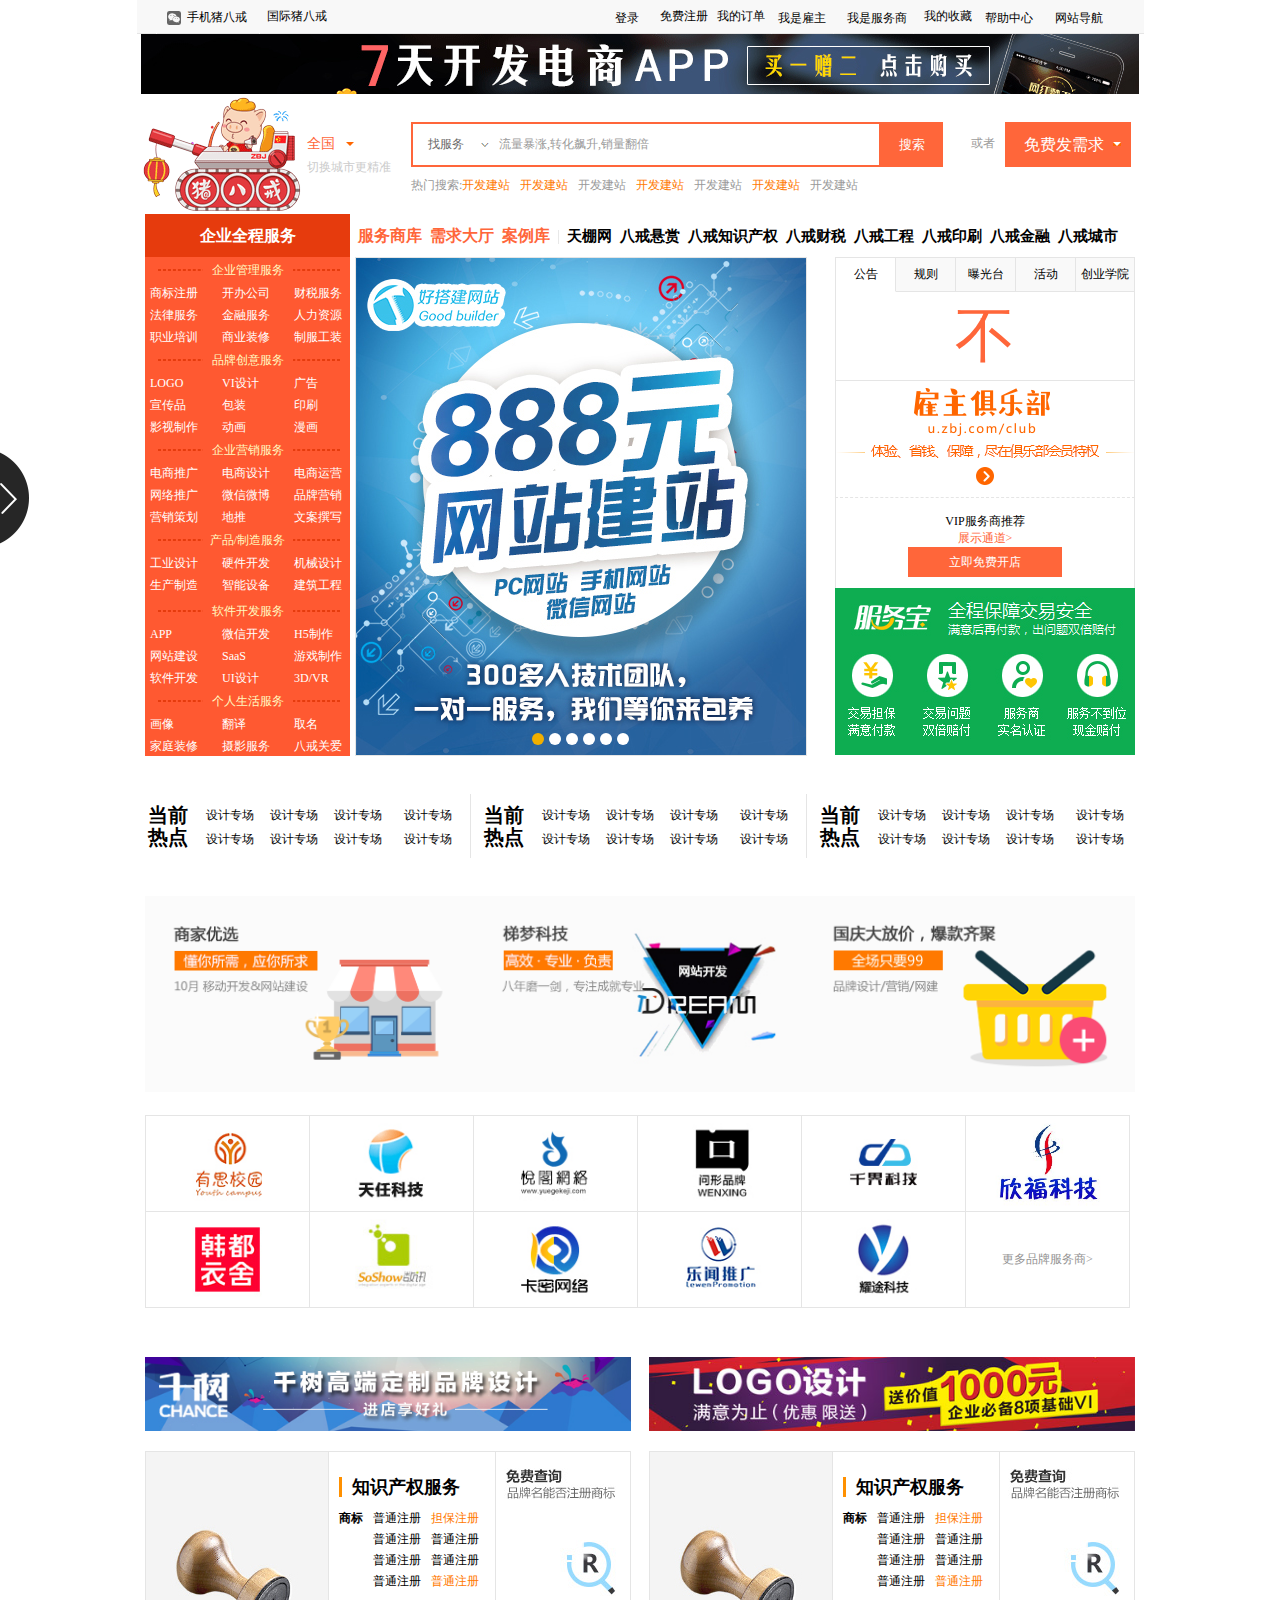
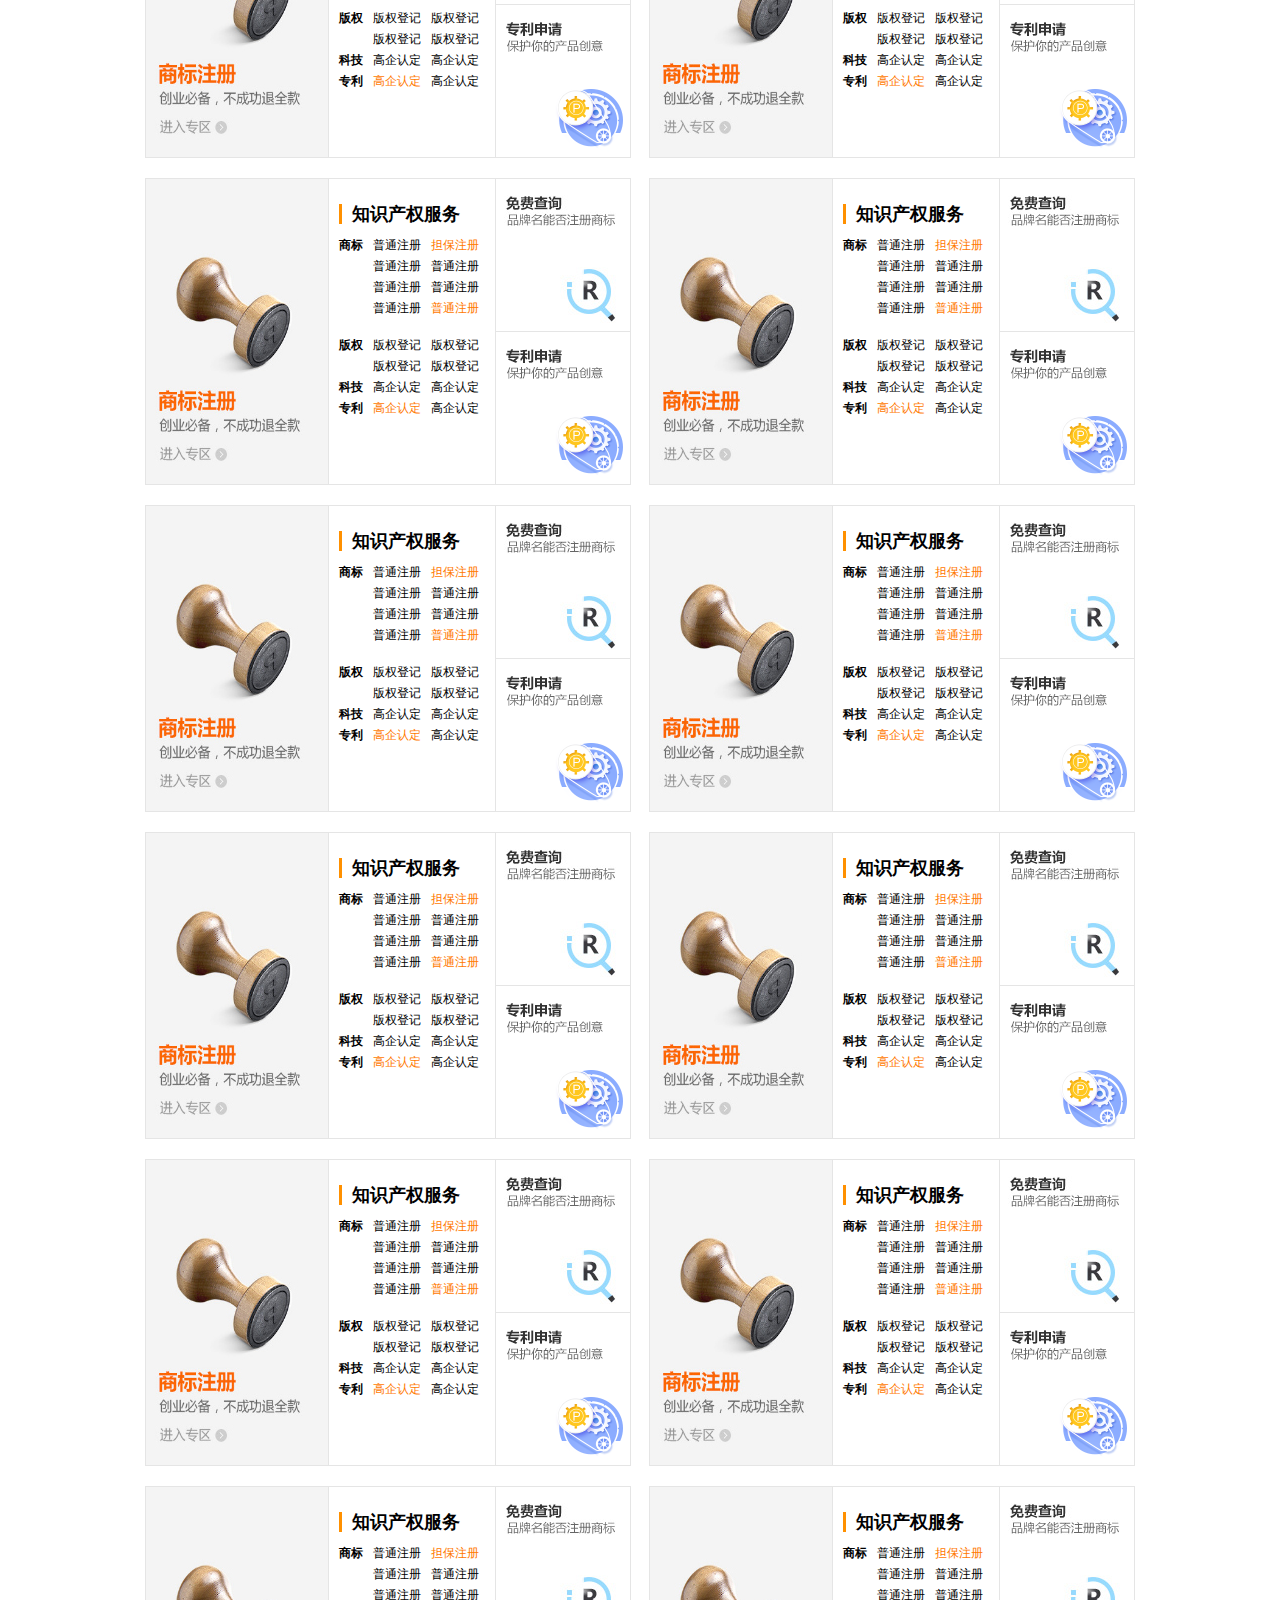
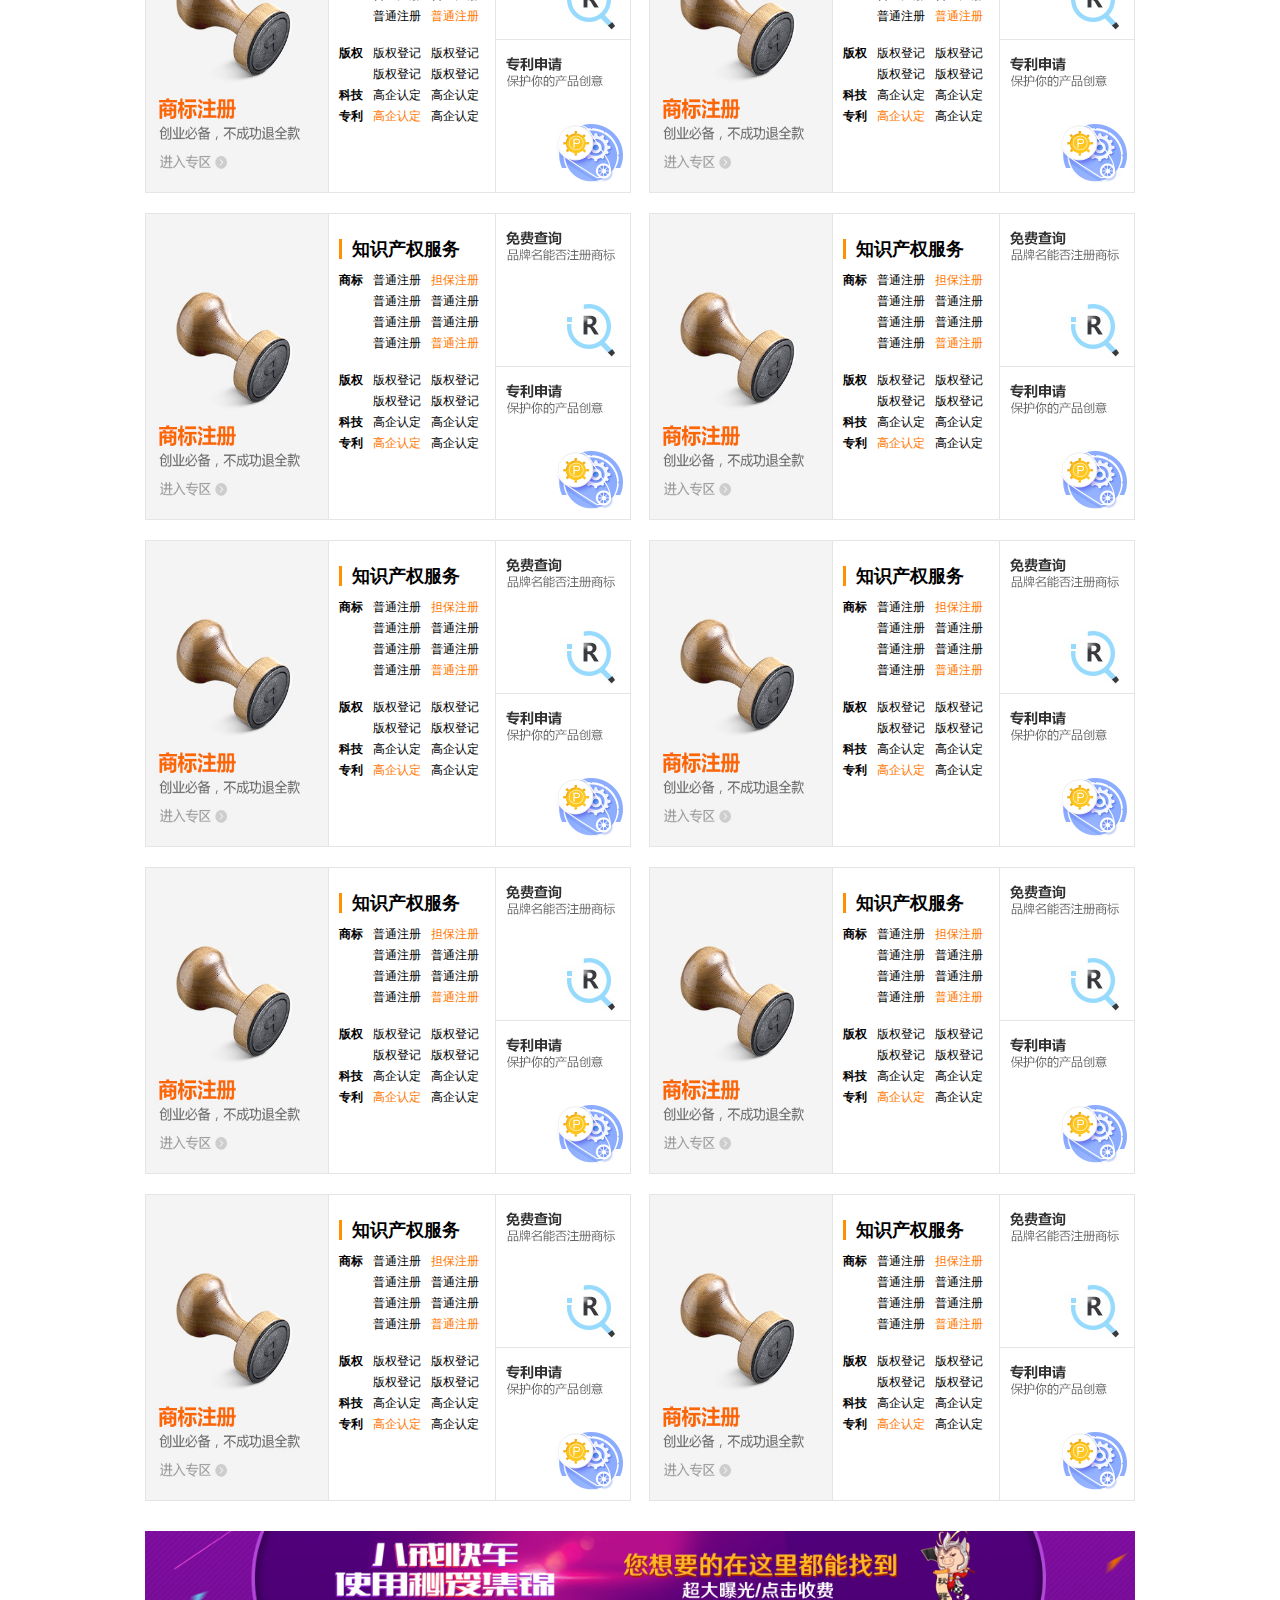
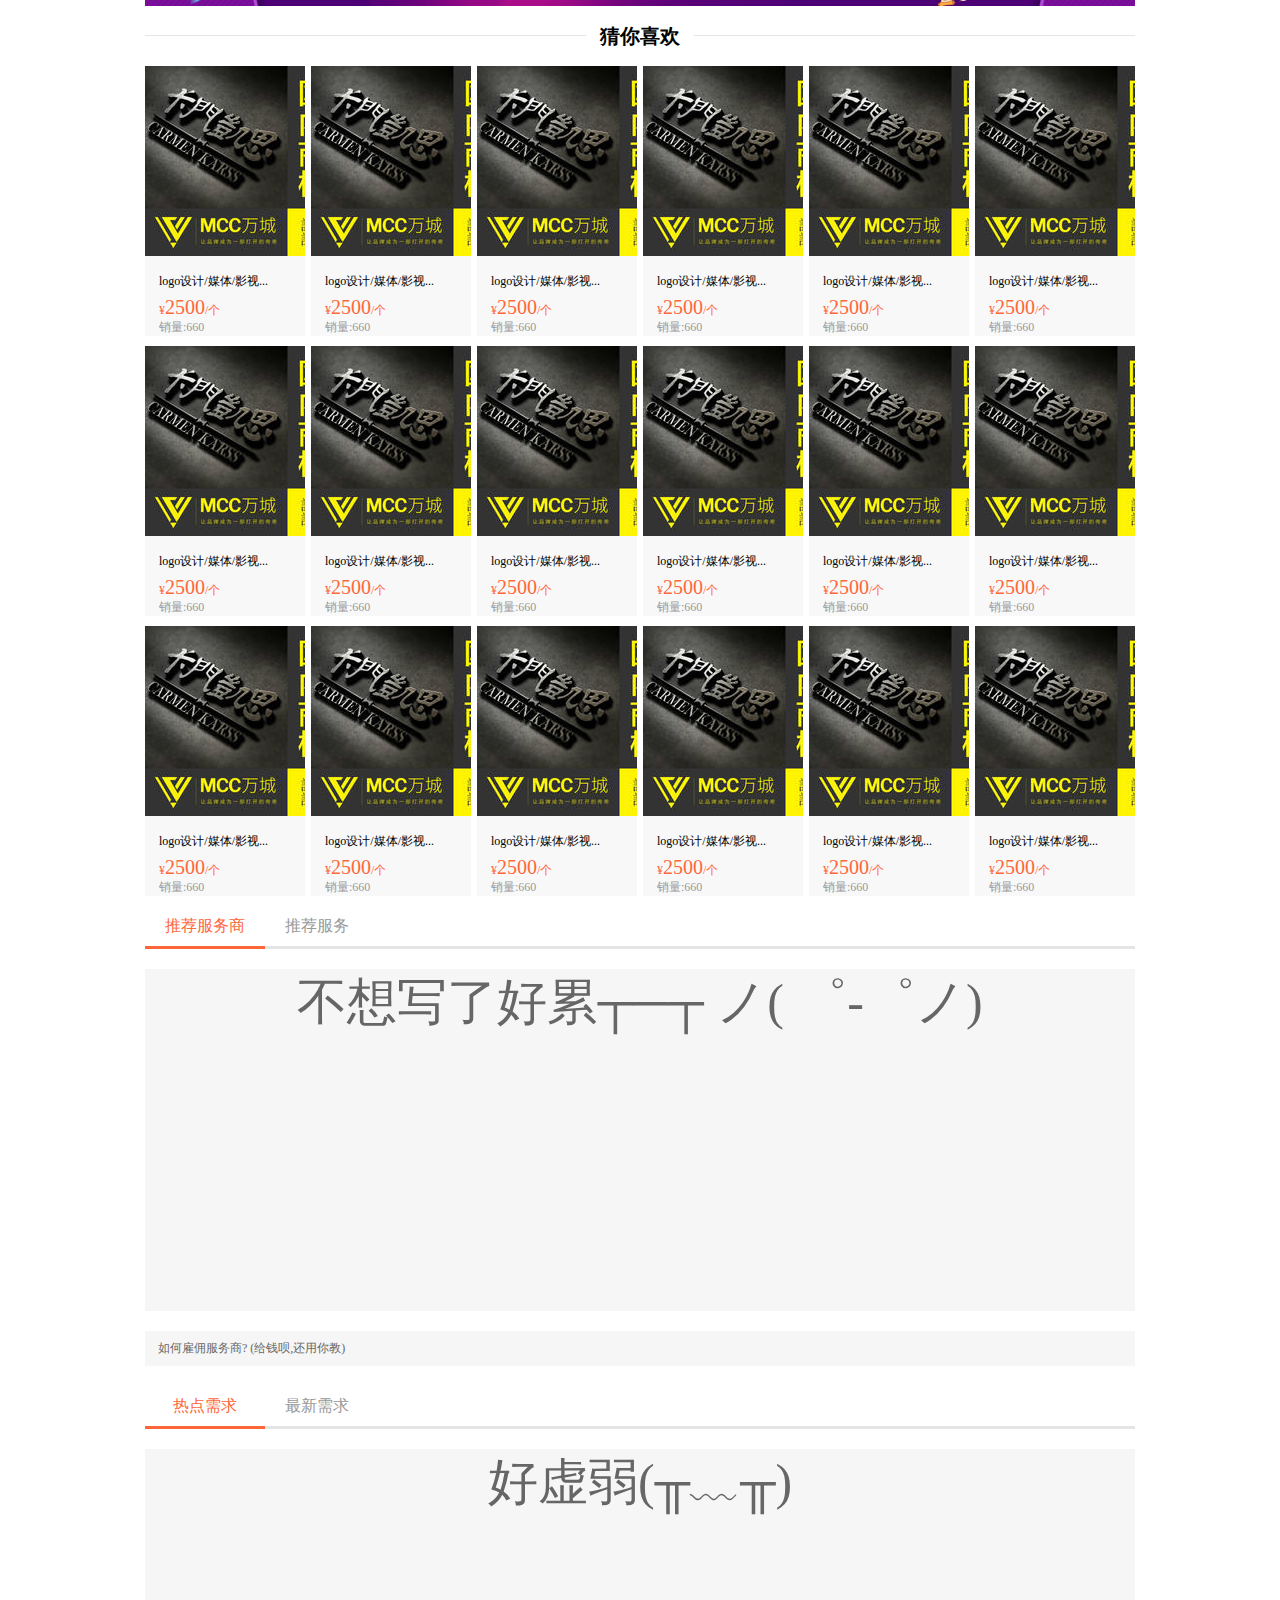
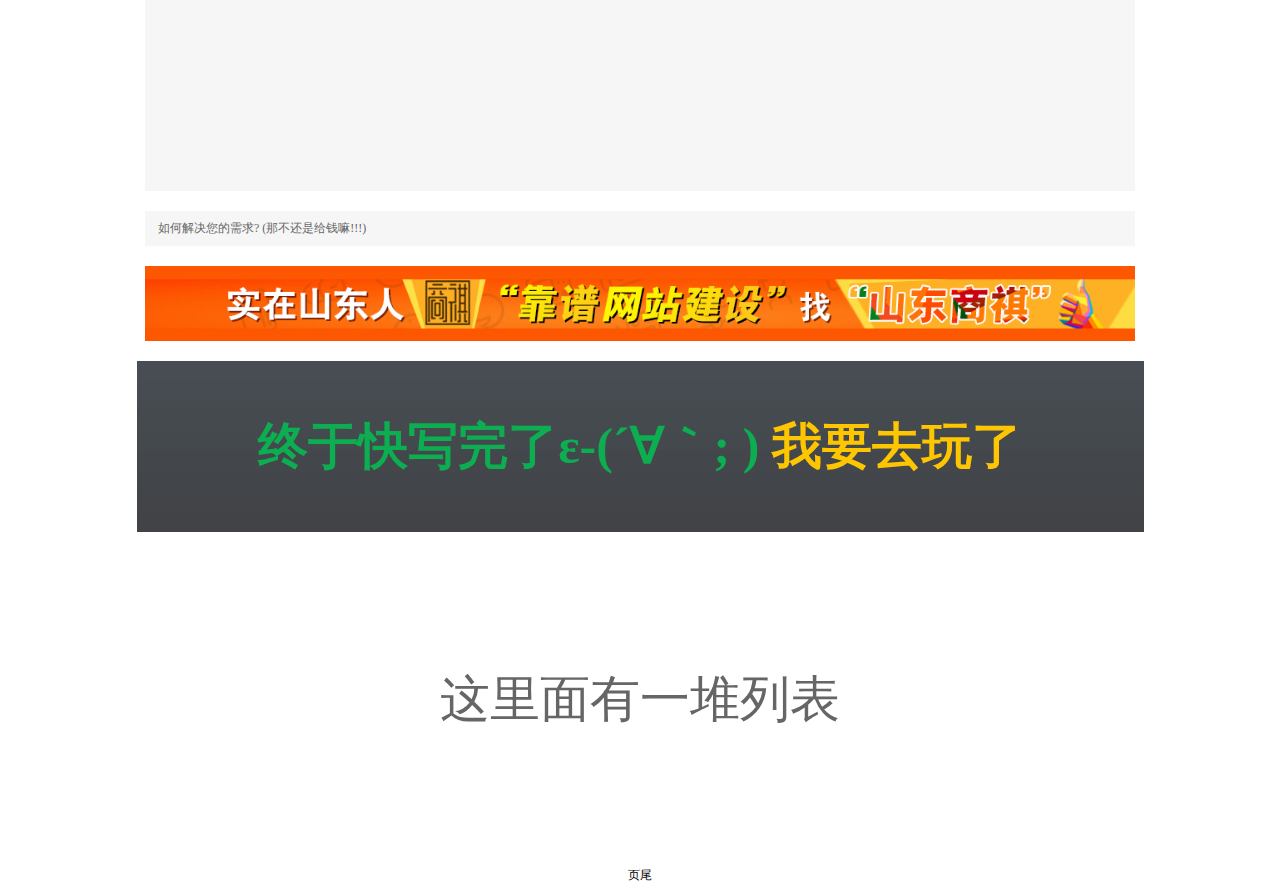
==== Zhu/index.html @ bb4408e5 "添加猪八戒" ====
<!doctype html>
<html lang="en">
<head>
    <meta charset="UTF-8">
    <title>Document</title>
    <link rel="stylesheet" href="css/pig.css">
</head>
<script src="js/move.js"></script>
<script src="js/base.js"></script>
<body>
    <div class="head">
        <div id="hnav2"></div>
        <div class="h-nav" id="hnav">
            <div class="ph" id="all">
                <a href="javascript:;" id="ph">
                    <i></i>
                    <span>手机猪八戒</span>
                </a>
                <div class="v2" id="box">
                    <img src="img/top-wei.jpg" alt="1" />
                    <p>微信扫码<br />随时选购服务</p>
                    <a href="javascript:;">下载猪八戒</a>
                </div>
            </div>
            <span class="split"></span>
            <a href="javascript:;" class="fl">国际猪八戒</a>
            <div class="ph-r" id="nav">
                <div class="login fl">
                    <a href="javascript:;" class="">登录</a>
                    <div class="login-c">
                        <ul>
                            <li><b class="zb"></b><a href="javascript:;">猪八戒帐号登陆</a></li>
                            <li><b class="vb"></b><a href="javascript:;">新浪微博帐号登陆</a></li>
                            <li><b class="qq"></b><a href="javascript:;">QQ帐号登陆</a></li>
                        </ul>
                    </div>
                </div>
                <a href="javascript:;" class="fl">免费注册</a>
                <a href="javascript:;" class="fl">我的订单</a>
                <div class="fl im">
                    <a href="javascript:;" class="">我是雇主</a>
                    <ul>
                        <li>找服务商</li>
                        <li>发布需求</li>
                        <li>我的足迹</li>
                        <li>常见问题</li>
                        <li>八节特惠</li>
                        <li>创业学院</li>
                        <li>我要吐槽</li>
                        <li>雇主俱乐部</li>
                    </ul>
                </div>
                <div class="fl imf">
                    <a href="javascript:;" class="">我是服务商</a>
                    <ul>
                        <li>交易管理</li>
                        <li>免费开店</li>
                        <li>投标赚钱</li>
                        <li>钉耙手机管店</li>
                        <li>八戒教育</li>
                        <li>猪八戒商学院</li>
                        <li>八戒活动</li>
                        <li>我要推广</li>
                        <li>八戒会员</li>
                        <li>八戒联盟</li>
                        <li>八戒通悬赏版</li>
                    </ul>
                </div>
                <a href="javascript:;" class="fl">我的收藏</a>
                <div class="fl help">
                    <a href="javascript:;" class="">帮助中心</a>
                    <ul>
                        <li>新手入门</li>
                        <li>自助服务</li>
                        <li>雇主问题</li>
                        <li>服务商问题</li>
                        <li>联系客服</li>
                        <li>意见反馈</li>
                    </ul>
                </div>
                <div class="fl webnav">
                    <a href="javascript:;" class="">网站导航</a>
                    <ul>
                        <li class="map1">
                            <strong>基础服务</strong>
                            <div class="clearfix">
                                <a href="javascript:;">服务商库</a>
                                <a href="javascript:;">需求大厅</a>
                                <a href="javascript:;">案例库</a>
                                <a href="javascript:;">八戒地图</a>
                                <a href="javascript:;">八戒金石</a>
                                <a href="javascript:;">八戒报告</a>
                            </div>
                        </li>
                        <li class="map2">
                            <strong>行业市场</strong>
                            <div class="clearfix">
                                <a href="javascript:;" class="or">法律咨询<i></i></a>
                                <a href="javascript:;">Logo设计</a>
                                <a href="javascript:;">宣传品设计</a>
                                <a href="javascript:;">UI设计</a>
                                <a href="javascript:;">网站开发</a>
                                <a href="javascript:;">APP开发</a>
                                <a href="javascript:;">软件开发</a>
                                <a href="javascript:;">营销推广</a>
                                <a href="javascript:;">文案策划</a>
                                <a href="javascript:;">网店服务</a>
                                <a href="javascript:;">产品设计</a>
                                <a href="javascript:;">动画影音</a>
                                <a href="javascript:;">建筑工程</a>
                            </div>
                        </li>
                        <li class="map3">
                            <strong>特色市场</strong>
                            <a href="javascript:;" class="or">八戒悬赏<i></i></a>
                            <a href="javascript:;" class="or">八戒众帮<i></i></a>
                            <a href="javascript:;" class="or" style="width: 36%;">国际商标注册<i style="right:-5px;"></i></a>
                            <a href="javascript:;" class="or">八戒财税<i></i></a>
                            <a href="javascript:;">大赛</a>
                            <a href="javascript:;" class="or">开办公司<i></i></a>
                            <a href="javascript:;">八戒特惠</a>
                            <a href="javascript:;">品牌馆</a>
                            <a href="javascript:;">八戒HR</a>
                            <a href="javascript:;" class="mapimg">
                                <img src="img/zbj.png" alt="1" />
                            </a>
                            <a href="javascript:;" class="mapimg">
                                <img src="img/tpw.png" alt="1" />
                            </a>
                        </li>
                        <li class="map4">
                            <strong>卖家服务</strong>
                            <div class="clearfix">
                                <a href="javascript:;">八戒商学院</a>
                                <a href="javascript:;">赏金贷</a>
                                <a href="javascript:;">八戒数据</a>
                                <a href="javascript:;">钉耙APP</a>
                                <a href="javascript:;">八戒旺铺</a>
                                <a href="javascript:;">八戒快车</a>
                                <a href="javascript:;">八戒通</a>
                                <a href="javascript:;">至尊标王广告</a>
                                <a href="javascript:;">案例视频</a>
                                <a href="javascript:;">八戒通悬赏版</a>
                            </div>
                        </li>
                        <li class="map5">
                            <strong>八戒咨询</strong>
                            <div class="clearfix">
                                <a href="javascript:;">威客故事</a>
                                <a href="javascript:;">雇主故事</a>
                                <a href="javascript:;">八戒攻略</a>
                                <a href="javascript:;">八戒圈子</a>
                                <a href="javascript:;">八戒动态</a>
                                <a href="javascript:;">八戒报告</a>
                            </div>
                        </li>
                        <li class="map6">
                            <strong>交易保障</strong>
                            <div class="clearfix">
                                <a href="javascript:;">服务宝</a>
                                <a href="javascript:;">双倍赔付</a>
                                <a href="javascript:;">诚信管理中心</a>
                                <a href="javascript:;">曝光台</a>
                                <a href="javascript:;">信用查询</a>
                                <a href="javascript:;">帮助中心</a>
                            </div>
                        </li>
                    </ul>
                </div>
            </div>
        </div>
        <!-- 导航结束    Σ(￣。￣ﾉ)ﾉ -->
        <div class="gg">
            <img src="img/navgg.jpg" alt="1" />
        </div>
        <!-- 广告结束    Σ(￣。￣ﾉ)ﾉ -->
        <div class="l-h">
            <h1><a href="javascript:;">猪八戒</a></h1>
            <div class="adr">
                <div class="city" id="city">
                    <span>全国<b></b></span>
                    <div class="cityc">
                        <p>猜你想要进:<i>北京</i></p>
                        <div>热门城市</div>
                        <ul>
                            <li>北京</li>
                            <li>上海</li>
                            <li>广州</li>
                            <li class="bn">深圳</li>
                            <li>重庆</li>
                            <li>南京</li>
                            <li>济南</li>
                            <li class="bn">长沙</li>
                            <li>郑州</li>
                            <li>武汉</li>
                            <li>成都</li>
                            <li class="bn">合肥</li>
                            <li>南昌</li>
                            <li>昆明</li>
                            <li>杭州</li>
                            <li class="bn">西安</li>
                            <li>沈阳</li>
                            <li>福州</li>
                            <li>天津</li>
                            <li class="bn">长春</li>
                            <li class="bn">厦门</li>
                        </ul>
                        <p class="more">更多城市即将上线</p>
                    </div>
                </div>
                <div class="ctext">切换城市更精准</div>
            </div>
            <div class="search">
                <div class="xl">找服务<b></b></div>
                <span id="s1">流量暴涨,转化飙升,销量翻倍</span>
                <input type="text" id="txt" />
                <input type="button" value="搜索" id="search"/>
                <dl>
                    <dt>热门搜索:</dt>
                    <dd class="or">开发建站</dd>
                    <dd class="or">开发建站</dd>
                    <dd>开发建站</dd>
                    <dd class="or">开发建站</dd>
                    <dd>开发建站</dd>
                    <dd class="or">开发建站</dd>
                    <dd>开发建站</dd>
                </dl>
            </div>
            <div class="free">
                <span>或者</span>
                <div class="freebtn">
                    免费发需求
                    <b></b>
                </div>
            </div>
        </div>
    </div>
    <div class="mainbody">
        <div class="l-lis">
            <h2>企业全程服务</h2>
            <div class="lis1">
                <div class="lit">
                    <span>企业管理服务</span>
                </div>
                <ul>
                    <li>商标注册</li>
                    <li>开办公司</li>
                    <li class="mn">财税服务</li>
                    <li>法律服务</li>
                    <li>金融服务</li>
                    <li class="mn">人力资源</li>
                    <li>职业培训</li>
                    <li>商业装修</li>
                    <li class="mn">制服工装</li>
                </ul>
            </div>
            <div class="lis1">
                <div class="lit">
                    <span>品牌创意服务</span>
                </div>
                <ul>
                    <li>LOGO</li>
                    <li>VI设计</li>
                    <li class="mn">广告</li>
                    <li>宣传品</li>
                    <li>包装</li>
                    <li class="mn">印刷</li>
                    <li>影视制作</li>
                    <li>动画</li>
                    <li class="mn">漫画</li>
                </ul>
            </div>
            <div class="lis1">
                <div class="lit">
                    <span>企业营销服务</span>
                </div>
                <ul>
                    <li>电商推广</li>
                    <li>电商设计</li>
                    <li class="mn">电商运营</li>
                    <li>网络推广</li>
                    <li>微信微博</li>
                    <li class="mn">品牌营销</li>
                    <li>营销策划</li>
                    <li>地推</li>
                    <li class="mn">文案撰写</li>
                </ul>
            </div>
            <div style="height: 71px;" class="lis1">
                <div class="lit">
                    <span>产品/制造服务</span>
                </div>
                <ul style="height: 42px;">
                    <li>工业设计</li>
                    <li>硬件开发</li>
                    <li class="mn">机械设计</li>
                    <li>生产制造</li>
                    <li>智能设备</li>
                    <li class="mn">建筑工程</li>
                </ul>
            </div>
            <div class="lis1">
                <div class="lit">
                    <span>软件开发服务</span>
                </div>
                <ul>
                    <li>APP</li>
                    <li>微信开发</li>
                    <li class="mn">H5制作</li>
                    <li>网站建设</li>
                    <li>SaaS</li>
                    <li class="mn">游戏制作</li>
                    <li>软件开发</li>
                    <li>UI设计</li>
                    <li class="mn">3D/VR</li>
                </ul>
            </div>
            <div class="lis1" style="height: 71px;">
                <div class="lit">
                    <span>个人生活服务</span>
                </div>
                <ul style="height: 38px;">
                    <li>画像</li>
                    <li>翻译</li>
                    <li class="mn">取名</li>
                    <li>家庭装修</li>
                    <li>摄影服务</li>
                    <li class="mn">八戒关爱</li>
                </ul>
            </div>
        </div>
        <ul class="t-lis">
            <li class="big"><a href="javascript:;">服务商库</a></li>
            <li class="big"><a href="javascript:;">需求大厅</a></li>
            <li class="big"><a href="javascript:;">案例库</a></li>
            <li class="split"></li>
            <li><a href="javascript:;">天棚网</a></li>
            <li><a href="javascript:;">八戒悬赏</a></li>
            <li><a href="javascript:;">八戒知识产权</a></li>
            <li><a href="javascript:;">八戒财税</a></li>
            <li><a href="javascript:;">八戒工程</a></li>
            <li><a href="javascript:;">八戒印刷</a></li>
            <li><a href="javascript:;">八戒金融</a></li>
            <li><a href="javascript:;">八戒城市</a></li>
        </ul>
        <div id="banner" class="banner">
            <ul>
                <li><img src="img/b1.jpg" alt="1" /></li>
                <li><img src="img/b2.jpg" alt="1" /></li>
                <li><img src="img/b3.jpg" alt="1" /></li>
                <li><img src="img/b4.jpg" alt="1" /></li>
                <li><img src="img/b5.png" alt="1" /></li>
                <li><img src="img/b6.jpg" alt="1" /></li>
            </ul>
            <span class="bl">左</span>
            <span class="br">右</span>
            <ol>
                <li class="acy"></li>
                <li></li>
                <li></li>
                <li></li>
                <li></li>
                <li class="mn"></li>
            </ol>
        </div>
        <div class="r-lis" id="r-lis">
            <ul class="csc">
                <li class="on">公告</li>
                <li>规则</li>
                <li>曝光台</li>
                <li>活动</li>
                <li class="last">创业学院</li>
            </ul>
            <ul class="cscc">
                <li style="display: block;">不</li>
                <li>想</li>
                <li>写</li>
                <li>了</li>
                <li>!</li>
            </ul>
            <div class="gz">
                <img src="img/gz.png" alt="1" />
            </div>
            <div class="vip">
                VIP服务商推荐<br />
                <a href="javascript:;">展示通道&gt;</a>
                <div>立即免费开店</div>
            </div>
            <div class="fwb">
                <img src="img/fwb.jpg" alt="1" />
            </div>
        </div>
    </div>
    <div class="main2">
        <dl>
            <dt style="margin-left: 3px;">当前热点</dt>
            <dd>设计专场</dd>
            <dd>设计专场</dd>
            <dd>设计专场</dd>
            <dd class="i6">设计专场</dd>
            <dd>设计专场</dd>
            <dd>设计专场</dd>
            <dd>设计专场</dd>
            <dd class="i6">设计专场</dd>
        </dl>
        <dl class="t35">
            <dt>当前热点</dt>
            <dd>设计专场</dd>
            <dd>设计专场</dd>
            <dd>设计专场</dd>
            <dd class="i6">设计专场</dd>
            <dd>设计专场</dd>
            <dd>设计专场</dd>
            <dd>设计专场</dd>
            <dd class="i6">设计专场</dd>
        </dl>
        <dl class="last">
            <dt>当前热点</dt>
            <dd>设计专场</dd>
            <dd>设计专场</dd>
            <dd>设计专场</dd>
            <dd class="i6">设计专场</dd>
            <dd>设计专场</dd>
            <dd>设计专场</dd>
            <dd>设计专场</dd>
            <dd class="i6">设计专场</dd>
        </dl>
        <div class="td">
            <img src="img/td1.png" alt=""><img src="img/td2.png" alt=""><img src="img/td3.png" alt="">
        </div>
        <ul id="xx">
            <li>
                <img src="img/ys.png" alt="1" />
                <div>
                    <br />
                    <span>有思校园</span><br />
                    <span>适合地面推广</span>
                    <div>进入店铺</div>
                </div>
            </li>
            <li>
                <img src="img/ys2_03.png" alt="1" />
                <div>
                    <br />
                    <span>有思校园</span><br />
                    <span>适合地面推广</span>
                    <div>进入店铺</div>
                </div>
            </li>
            <li>
                <img src="img/ys2_05.png" alt="1" />
                <div>
                    <br />
                    <span>有思校园</span><br />
                    <span>适合地面推广</span>
                    <div>进入店铺</div>
                </div>
            </li>
            <li>
                <img src="img/ys2_07.png" alt="1" />
                <div>
                    <br />
                    <span>有思校园</span><br />
                    <span>适合地面推广</span>
                    <div>进入店铺</div>
                </div>
            </li>
            <li>
                <img src="img/ys2_09.png" alt="1" />
                <div>
                    <br />
                    <span>有思校园</span><br />
                    <span>适合地面推广</span>
                    <div>进入店铺</div>
                </div>
            </li>
            <li class="mr-1">
                <img src="img/ys2_11.png" alt="1" />
                <div>
                    <br />
                    <span>有思校园</span><br />
                    <span>适合地面推广</span>
                    <div>进入店铺</div>
                </div>
            </li>
            <li>
                <img src="img/ys2_19.png" alt="1" />
                <div>
                    <br />
                    <span>有思校园</span><br />
                    <span>适合地面推广</span>
                    <div>进入店铺</div>
                </div>
            </li>
            <li>
                <img src="img/ys2_21.png" alt="1" />
                <div>
                    <br />
                    <span>有思校园</span><br />
                    <span>适合地面推广</span>
                    <div>进入店铺</div>
                </div>
            </li>
            <li>
                <img src="img/ys2_22.png" alt="1" />
                <div>
                    <br />
                    <span>有思校园</span><br />
                    <span>适合地面推广</span>
                    <div>进入店铺</div>
                </div>
            </li>
            <li>
                <img src="img/ys2_23.png" alt="1" />
                <div>
                    <br />
                    <span>有思校园</span><br />
                    <span>适合地面推广</span>
                    <div>进入店铺</div>
                </div>
            </li>
            <li>
                <img src="img/ys2_24.png" alt="1" />
                <div>
                    <br />
                    <span>有思校园</span><br />
                    <span>适合地面推广</span>
                    <div>进入店铺</div>
                </div>
            </li>
            <li class="mr-1 las">
                <a href="javascript:;">更多品牌服务商&gt;</a>
            </li>
        </ul>
    </div>
    <div class="gg2">
        <img src="img/gg21.jpg" alt="1" /><img src="img/gg22.jpg" alt="1" class="ml18"/>
    </div>
    <div class="main3">
        <div class="d-main fl">
            <div class="d-l fl">
                <img src="img/zscq.jpg" alt="1" />
            </div>
            <div class="d-c fl">
                <h2>知识产权服务</h2>
                <dl class="clearfix">
                    <dt class="four">商标</dt>
                    <dd>普通注册</dd>
                    <dd class="or">担保注册</dd>
                    <dd>普通注册</dd>
                    <dd>普通注册</dd>
                    <dd>普通注册</dd>
                    <dd>普通注册</dd>
                    <dd>普通注册</dd>
                    <dd class="or">普通注册</dd>
                </dl>
                <dl class="clearfix mt16">
                    <dt class="two">版权</dt>
                    <dd>版权登记</dd>
                    <dd>版权登记</dd>
                    <dd>版权登记</dd>
                    <dd>版权登记</dd>
                </dl>
                <dl class="clearfix">
                    <dt>科技</dt>
                    <dd>高企认定</dd>
                    <dd>高企认定</dd>
                </dl>
                <dl class="clearfix">
                    <dt>专利</dt>
                    <dd class="or">高企认定</dd>
                    <dd>高企认定</dd>
                </dl>
            </div>
            <div class="d-r fl">
                <div class="d-rt">
                    <img src="img/zl1.jpg" alt="1" />
                </div>
                <div>
                    <img src="img/zl2.png" alt="1" />
                </div>
            </div>
        </div>
        <div class="split18"></div>
        <div class="d-main fl">
            <div class="d-l fl">
                <img src="img/zscq.jpg" alt="1" />
            </div>
            <div class="d-c fl">
                <h2>知识产权服务</h2>
                <dl class="clearfix">
                    <dt class="four">商标</dt>
                    <dd>普通注册</dd>
                    <dd class="or">担保注册</dd>
                    <dd>普通注册</dd>
                    <dd>普通注册</dd>
                    <dd>普通注册</dd>
                    <dd>普通注册</dd>
                    <dd>普通注册</dd>
                    <dd class="or">普通注册</dd>
                </dl>
                <dl class="clearfix mt16">
                    <dt class="two">版权</dt>
                    <dd>版权登记</dd>
                    <dd>版权登记</dd>
                    <dd>版权登记</dd>
                    <dd>版权登记</dd>
                </dl>
                <dl class="clearfix">
                    <dt>科技</dt>
                    <dd>高企认定</dd>
                    <dd>高企认定</dd>
                </dl>
                <dl class="clearfix">
                    <dt>专利</dt>
                    <dd class="or">高企认定</dd>
                    <dd>高企认定</dd>
                </dl>
            </div>
            <div class="d-r fl">
                <div class="d-rt">
                    <img src="img/zl1.jpg" alt="1" />
                </div>
                <div>
                    <img src="img/zl2.png" alt="1" />
                </div>
            </div>
        </div>
        <div class="d-main fl">
            <div class="d-l fl">
                <img src="img/zscq.jpg" alt="1" />
            </div>
            <div class="d-c fl">
                <h2>知识产权服务</h2>
                <dl class="clearfix">
                    <dt class="four">商标</dt>
                    <dd>普通注册</dd>
                    <dd class="or">担保注册</dd>
                    <dd>普通注册</dd>
                    <dd>普通注册</dd>
                    <dd>普通注册</dd>
                    <dd>普通注册</dd>
                    <dd>普通注册</dd>
                    <dd class="or">普通注册</dd>
                </dl>
                <dl class="clearfix mt16">
                    <dt class="two">版权</dt>
                    <dd>版权登记</dd>
                    <dd>版权登记</dd>
                    <dd>版权登记</dd>
                    <dd>版权登记</dd>
                </dl>
                <dl class="clearfix">
                    <dt>科技</dt>
                    <dd>高企认定</dd>
                    <dd>高企认定</dd>
                </dl>
                <dl class="clearfix">
                    <dt>专利</dt>
                    <dd class="or">高企认定</dd>
                    <dd>高企认定</dd>
                </dl>
            </div>
            <div class="d-r fl">
                <div class="d-rt">
                    <img src="img/zl1.jpg" alt="1" />
                </div>
                <div>
                    <img src="img/zl2.png" alt="1" />
                </div>
            </div>
        </div>
        <div class="split18"></div>
        <div class="d-main fl">
            <div class="d-l fl">
                <img src="img/zscq.jpg" alt="1" />
            </div>
            <div class="d-c fl">
                <h2>知识产权服务</h2>
                <dl class="clearfix">
                    <dt class="four">商标</dt>
                    <dd>普通注册</dd>
                    <dd class="or">担保注册</dd>
                    <dd>普通注册</dd>
                    <dd>普通注册</dd>
                    <dd>普通注册</dd>
                    <dd>普通注册</dd>
                    <dd>普通注册</dd>
                    <dd class="or">普通注册</dd>
                </dl>
                <dl class="clearfix mt16">
                    <dt class="two">版权</dt>
                    <dd>版权登记</dd>
                    <dd>版权登记</dd>
                    <dd>版权登记</dd>
                    <dd>版权登记</dd>
                </dl>
                <dl class="clearfix">
                    <dt>科技</dt>
                    <dd>高企认定</dd>
                    <dd>高企认定</dd>
                </dl>
                <dl class="clearfix">
                    <dt>专利</dt>
                    <dd class="or">高企认定</dd>
                    <dd>高企认定</dd>
                </dl>
            </div>
            <div class="d-r fl">
                <div class="d-rt">
                    <img src="img/zl1.jpg" alt="1" />
                </div>
                <div>
                    <img src="img/zl2.png" alt="1" />
                </div>
            </div>
        </div>
        <div class="d-main fl">
            <div class="d-l fl">
                <img src="img/zscq.jpg" alt="1" />
            </div>
            <div class="d-c fl">
                <h2>知识产权服务</h2>
                <dl class="clearfix">
                    <dt class="four">商标</dt>
                    <dd>普通注册</dd>
                    <dd class="or">担保注册</dd>
                    <dd>普通注册</dd>
                    <dd>普通注册</dd>
                    <dd>普通注册</dd>
                    <dd>普通注册</dd>
                    <dd>普通注册</dd>
                    <dd class="or">普通注册</dd>
                </dl>
                <dl class="clearfix mt16">
                    <dt class="two">版权</dt>
                    <dd>版权登记</dd>
                    <dd>版权登记</dd>
                    <dd>版权登记</dd>
                    <dd>版权登记</dd>
                </dl>
                <dl class="clearfix">
                    <dt>科技</dt>
                    <dd>高企认定</dd>
                    <dd>高企认定</dd>
                </dl>
                <dl class="clearfix">
                    <dt>专利</dt>
                    <dd class="or">高企认定</dd>
                    <dd>高企认定</dd>
                </dl>
            </div>
            <div class="d-r fl">
                <div class="d-rt">
                    <img src="img/zl1.jpg" alt="1" />
                </div>
                <div>
                    <img src="img/zl2.png" alt="1" />
                </div>
            </div>
        </div>
        <div class="split18"></div>
        <div class="d-main fl">
            <div class="d-l fl">
                <img src="img/zscq.jpg" alt="1" />
            </div>
            <div class="d-c fl">
                <h2>知识产权服务</h2>
                <dl class="clearfix">
                    <dt class="four">商标</dt>
                    <dd>普通注册</dd>
                    <dd class="or">担保注册</dd>
                    <dd>普通注册</dd>
                    <dd>普通注册</dd>
                    <dd>普通注册</dd>
                    <dd>普通注册</dd>
                    <dd>普通注册</dd>
                    <dd class="or">普通注册</dd>
                </dl>
                <dl class="clearfix mt16">
                    <dt class="two">版权</dt>
                    <dd>版权登记</dd>
                    <dd>版权登记</dd>
                    <dd>版权登记</dd>
                    <dd>版权登记</dd>
                </dl>
                <dl class="clearfix">
                    <dt>科技</dt>
                    <dd>高企认定</dd>
                    <dd>高企认定</dd>
                </dl>
                <dl class="clearfix">
                    <dt>专利</dt>
                    <dd class="or">高企认定</dd>
                    <dd>高企认定</dd>
                </dl>
            </div>
            <div class="d-r fl">
                <div class="d-rt">
                    <img src="img/zl1.jpg" alt="1" />
                </div>
                <div>
                    <img src="img/zl2.png" alt="1" />
                </div>
            </div>
        </div>
        <div class="d-main fl">
            <div class="d-l fl">
                <img src="img/zscq.jpg" alt="1" />
            </div>
            <div class="d-c fl">
                <h2>知识产权服务</h2>
                <dl class="clearfix">
                    <dt class="four">商标</dt>
                    <dd>普通注册</dd>
                    <dd class="or">担保注册</dd>
                    <dd>普通注册</dd>
                    <dd>普通注册</dd>
                    <dd>普通注册</dd>
                    <dd>普通注册</dd>
                    <dd>普通注册</dd>
                    <dd class="or">普通注册</dd>
                </dl>
                <dl class="clearfix mt16">
                    <dt class="two">版权</dt>
                    <dd>版权登记</dd>
                    <dd>版权登记</dd>
                    <dd>版权登记</dd>
                    <dd>版权登记</dd>
                </dl>
                <dl class="clearfix">
                    <dt>科技</dt>
                    <dd>高企认定</dd>
                    <dd>高企认定</dd>
                </dl>
                <dl class="clearfix">
                    <dt>专利</dt>
                    <dd class="or">高企认定</dd>
                    <dd>高企认定</dd>
                </dl>
            </div>
            <div class="d-r fl">
                <div class="d-rt">
                    <img src="img/zl1.jpg" alt="1" />
                </div>
                <div>
                    <img src="img/zl2.png" alt="1" />
                </div>
            </div>
        </div>
        <div class="split18"></div>
        <div class="d-main fl">
            <div class="d-l fl">
                <img src="img/zscq.jpg" alt="1" />
            </div>
            <div class="d-c fl">
                <h2>知识产权服务</h2>
                <dl class="clearfix">
                    <dt class="four">商标</dt>
                    <dd>普通注册</dd>
                    <dd class="or">担保注册</dd>
                    <dd>普通注册</dd>
                    <dd>普通注册</dd>
                    <dd>普通注册</dd>
                    <dd>普通注册</dd>
                    <dd>普通注册</dd>
                    <dd class="or">普通注册</dd>
                </dl>
                <dl class="clearfix mt16">
                    <dt class="two">版权</dt>
                    <dd>版权登记</dd>
                    <dd>版权登记</dd>
                    <dd>版权登记</dd>
                    <dd>版权登记</dd>
                </dl>
                <dl class="clearfix">
                    <dt>科技</dt>
                    <dd>高企认定</dd>
                    <dd>高企认定</dd>
                </dl>
                <dl class="clearfix">
                    <dt>专利</dt>
                    <dd class="or">高企认定</dd>
                    <dd>高企认定</dd>
                </dl>
            </div>
            <div class="d-r fl">
                <div class="d-rt">
                    <img src="img/zl1.jpg" alt="1" />
                </div>
                <div>
                    <img src="img/zl2.png" alt="1" />
                </div>
            </div>
        </div>
        <div class="d-main fl">
            <div class="d-l fl">
                <img src="img/zscq.jpg" alt="1" />
            </div>
            <div class="d-c fl">
                <h2>知识产权服务</h2>
                <dl class="clearfix">
                    <dt class="four">商标</dt>
                    <dd>普通注册</dd>
                    <dd class="or">担保注册</dd>
                    <dd>普通注册</dd>
                    <dd>普通注册</dd>
                    <dd>普通注册</dd>
                    <dd>普通注册</dd>
                    <dd>普通注册</dd>
                    <dd class="or">普通注册</dd>
                </dl>
                <dl class="clearfix mt16">
                    <dt class="two">版权</dt>
                    <dd>版权登记</dd>
                    <dd>版权登记</dd>
                    <dd>版权登记</dd>
                    <dd>版权登记</dd>
                </dl>
                <dl class="clearfix">
                    <dt>科技</dt>
                    <dd>高企认定</dd>
                    <dd>高企认定</dd>
                </dl>
                <dl class="clearfix">
                    <dt>专利</dt>
                    <dd class="or">高企认定</dd>
                    <dd>高企认定</dd>
                </dl>
            </div>
            <div class="d-r fl">
                <div class="d-rt">
                    <img src="img/zl1.jpg" alt="1" />
                </div>
                <div>
                    <img src="img/zl2.png" alt="1" />
                </div>
            </div>
        </div>
        <div class="split18"></div>
        <div class="d-main fl">
            <div class="d-l fl">
                <img src="img/zscq.jpg" alt="1" />
            </div>
            <div class="d-c fl">
                <h2>知识产权服务</h2>
                <dl class="clearfix">
                    <dt class="four">商标</dt>
                    <dd>普通注册</dd>
                    <dd class="or">担保注册</dd>
                    <dd>普通注册</dd>
                    <dd>普通注册</dd>
                    <dd>普通注册</dd>
                    <dd>普通注册</dd>
                    <dd>普通注册</dd>
                    <dd class="or">普通注册</dd>
                </dl>
                <dl class="clearfix mt16">
                    <dt class="two">版权</dt>
                    <dd>版权登记</dd>
                    <dd>版权登记</dd>
                    <dd>版权登记</dd>
                    <dd>版权登记</dd>
                </dl>
                <dl class="clearfix">
                    <dt>科技</dt>
                    <dd>高企认定</dd>
                    <dd>高企认定</dd>
                </dl>
                <dl class="clearfix">
                    <dt>专利</dt>
                    <dd class="or">高企认定</dd>
                    <dd>高企认定</dd>
                </dl>
            </div>
            <div class="d-r fl">
                <div class="d-rt">
                    <img src="img/zl1.jpg" alt="1" />
                </div>
                <div>
                    <img src="img/zl2.png" alt="1" />
                </div>
            </div>
        </div>
        <div class="d-main fl">
            <div class="d-l fl">
                <img src="img/zscq.jpg" alt="1" />
            </div>
            <div class="d-c fl">
                <h2>知识产权服务</h2>
                <dl class="clearfix">
                    <dt class="four">商标</dt>
                    <dd>普通注册</dd>
                    <dd class="or">担保注册</dd>
                    <dd>普通注册</dd>
                    <dd>普通注册</dd>
                    <dd>普通注册</dd>
                    <dd>普通注册</dd>
                    <dd>普通注册</dd>
                    <dd class="or">普通注册</dd>
                </dl>
                <dl class="clearfix mt16">
                    <dt class="two">版权</dt>
                    <dd>版权登记</dd>
                    <dd>版权登记</dd>
                    <dd>版权登记</dd>
                    <dd>版权登记</dd>
                </dl>
                <dl class="clearfix">
                    <dt>科技</dt>
                    <dd>高企认定</dd>
                    <dd>高企认定</dd>
                </dl>
                <dl class="clearfix">
                    <dt>专利</dt>
                    <dd class="or">高企认定</dd>
                    <dd>高企认定</dd>
                </dl>
            </div>
            <div class="d-r fl">
                <div class="d-rt">
                    <img src="img/zl1.jpg" alt="1" />
                </div>
                <div>
                    <img src="img/zl2.png" alt="1" />
                </div>
            </div>
        </div>
        <div class="split18"></div>
        <div class="d-main fl">
            <div class="d-l fl">
                <img src="img/zscq.jpg" alt="1" />
            </div>
            <div class="d-c fl">
                <h2>知识产权服务</h2>
                <dl class="clearfix">
                    <dt class="four">商标</dt>
                    <dd>普通注册</dd>
                    <dd class="or">担保注册</dd>
                    <dd>普通注册</dd>
                    <dd>普通注册</dd>
                    <dd>普通注册</dd>
                    <dd>普通注册</dd>
                    <dd>普通注册</dd>
                    <dd class="or">普通注册</dd>
                </dl>
                <dl class="clearfix mt16">
                    <dt class="two">版权</dt>
                    <dd>版权登记</dd>
                    <dd>版权登记</dd>
                    <dd>版权登记</dd>
                    <dd>版权登记</dd>
                </dl>
                <dl class="clearfix">
                    <dt>科技</dt>
                    <dd>高企认定</dd>
                    <dd>高企认定</dd>
                </dl>
                <dl class="clearfix">
                    <dt>专利</dt>
                    <dd class="or">高企认定</dd>
                    <dd>高企认定</dd>
                </dl>
            </div>
            <div class="d-r fl">
                <div class="d-rt">
                    <img src="img/zl1.jpg" alt="1" />
                </div>
                <div>
                    <img src="img/zl2.png" alt="1" />
                </div>
            </div>
        </div>
        <div class="d-main fl">
            <div class="d-l fl">
                <img src="img/zscq.jpg" alt="1" />
            </div>
            <div class="d-c fl">
                <h2>知识产权服务</h2>
                <dl class="clearfix">
                    <dt class="four">商标</dt>
                    <dd>普通注册</dd>
                    <dd class="or">担保注册</dd>
                    <dd>普通注册</dd>
                    <dd>普通注册</dd>
                    <dd>普通注册</dd>
                    <dd>普通注册</dd>
                    <dd>普通注册</dd>
                    <dd class="or">普通注册</dd>
                </dl>
                <dl class="clearfix mt16">
                    <dt class="two">版权</dt>
                    <dd>版权登记</dd>
                    <dd>版权登记</dd>
                    <dd>版权登记</dd>
                    <dd>版权登记</dd>
                </dl>
                <dl class="clearfix">
                    <dt>科技</dt>
                    <dd>高企认定</dd>
                    <dd>高企认定</dd>
                </dl>
                <dl class="clearfix">
                    <dt>专利</dt>
                    <dd class="or">高企认定</dd>
                    <dd>高企认定</dd>
                </dl>
            </div>
            <div class="d-r fl">
                <div class="d-rt">
                    <img src="img/zl1.jpg" alt="1" />
                </div>
                <div>
                    <img src="img/zl2.png" alt="1" />
                </div>
            </div>
        </div>
        <div class="split18"></div>
        <div class="d-main fl">
            <div class="d-l fl">
                <img src="img/zscq.jpg" alt="1" />
            </div>
            <div class="d-c fl">
                <h2>知识产权服务</h2>
                <dl class="clearfix">
                    <dt class="four">商标</dt>
                    <dd>普通注册</dd>
                    <dd class="or">担保注册</dd>
                    <dd>普通注册</dd>
                    <dd>普通注册</dd>
                    <dd>普通注册</dd>
                    <dd>普通注册</dd>
                    <dd>普通注册</dd>
                    <dd class="or">普通注册</dd>
                </dl>
                <dl class="clearfix mt16">
                    <dt class="two">版权</dt>
                    <dd>版权登记</dd>
                    <dd>版权登记</dd>
                    <dd>版权登记</dd>
                    <dd>版权登记</dd>
                </dl>
                <dl class="clearfix">
                    <dt>科技</dt>
                    <dd>高企认定</dd>
                    <dd>高企认定</dd>
                </dl>
                <dl class="clearfix">
                    <dt>专利</dt>
                    <dd class="or">高企认定</dd>
                    <dd>高企认定</dd>
                </dl>
            </div>
            <div class="d-r fl">
                <div class="d-rt">
                    <img src="img/zl1.jpg" alt="1" />
                </div>
                <div>
                    <img src="img/zl2.png" alt="1" />
                </div>
            </div>
        </div>
        <div class="d-main fl">
            <div class="d-l fl">
                <img src="img/zscq.jpg" alt="1" />
            </div>
            <div class="d-c fl">
                <h2>知识产权服务</h2>
                <dl class="clearfix">
                    <dt class="four">商标</dt>
                    <dd>普通注册</dd>
                    <dd class="or">担保注册</dd>
                    <dd>普通注册</dd>
                    <dd>普通注册</dd>
                    <dd>普通注册</dd>
                    <dd>普通注册</dd>
                    <dd>普通注册</dd>
                    <dd class="or">普通注册</dd>
                </dl>
                <dl class="clearfix mt16">
                    <dt class="two">版权</dt>
                    <dd>版权登记</dd>
                    <dd>版权登记</dd>
                    <dd>版权登记</dd>
                    <dd>版权登记</dd>
                </dl>
                <dl class="clearfix">
                    <dt>科技</dt>
                    <dd>高企认定</dd>
                    <dd>高企认定</dd>
                </dl>
                <dl class="clearfix">
                    <dt>专利</dt>
                    <dd class="or">高企认定</dd>
                    <dd>高企认定</dd>
                </dl>
            </div>
            <div class="d-r fl">
                <div class="d-rt">
                    <img src="img/zl1.jpg" alt="1" />
                </div>
                <div>
                    <img src="img/zl2.png" alt="1" />
                </div>
            </div>
        </div>
        <div class="split18"></div>
        <div class="d-main fl">
            <div class="d-l fl">
                <img src="img/zscq.jpg" alt="1" />
            </div>
            <div class="d-c fl">
                <h2>知识产权服务</h2>
                <dl class="clearfix">
                    <dt class="four">商标</dt>
                    <dd>普通注册</dd>
                    <dd class="or">担保注册</dd>
                    <dd>普通注册</dd>
                    <dd>普通注册</dd>
                    <dd>普通注册</dd>
                    <dd>普通注册</dd>
                    <dd>普通注册</dd>
                    <dd class="or">普通注册</dd>
                </dl>
                <dl class="clearfix mt16">
                    <dt class="two">版权</dt>
                    <dd>版权登记</dd>
                    <dd>版权登记</dd>
                    <dd>版权登记</dd>
                    <dd>版权登记</dd>
                </dl>
                <dl class="clearfix">
                    <dt>科技</dt>
                    <dd>高企认定</dd>
                    <dd>高企认定</dd>
                </dl>
                <dl class="clearfix">
                    <dt>专利</dt>
                    <dd class="or">高企认定</dd>
                    <dd>高企认定</dd>
                </dl>
            </div>
            <div class="d-r fl">
                <div class="d-rt">
                    <img src="img/zl1.jpg" alt="1" />
                </div>
                <div>
                    <img src="img/zl2.png" alt="1" />
                </div>
            </div>
        </div>
        <div class="d-main fl">
            <div class="d-l fl">
                <img src="img/zscq.jpg" alt="1" />
            </div>
            <div class="d-c fl">
                <h2>知识产权服务</h2>
                <dl class="clearfix">
                    <dt class="four">商标</dt>
                    <dd>普通注册</dd>
                    <dd class="or">担保注册</dd>
                    <dd>普通注册</dd>
                    <dd>普通注册</dd>
                    <dd>普通注册</dd>
                    <dd>普通注册</dd>
                    <dd>普通注册</dd>
                    <dd class="or">普通注册</dd>
                </dl>
                <dl class="clearfix mt16">
                    <dt class="two">版权</dt>
                    <dd>版权登记</dd>
                    <dd>版权登记</dd>
                    <dd>版权登记</dd>
                    <dd>版权登记</dd>
                </dl>
                <dl class="clearfix">
                    <dt>科技</dt>
                    <dd>高企认定</dd>
                    <dd>高企认定</dd>
                </dl>
                <dl class="clearfix">
                    <dt>专利</dt>
                    <dd class="or">高企认定</dd>
                    <dd>高企认定</dd>
                </dl>
            </div>
            <div class="d-r fl">
                <div class="d-rt">
                    <img src="img/zl1.jpg" alt="1" />
                </div>
                <div>
                    <img src="img/zl2.png" alt="1" />
                </div>
            </div>
        </div>
        <div class="split18"></div>
        <div class="d-main fl">
            <div class="d-l fl">
                <img src="img/zscq.jpg" alt="1" />
            </div>
            <div class="d-c fl">
                <h2>知识产权服务</h2>
                <dl class="clearfix">
                    <dt class="four">商标</dt>
                    <dd>普通注册</dd>
                    <dd class="or">担保注册</dd>
                    <dd>普通注册</dd>
                    <dd>普通注册</dd>
                    <dd>普通注册</dd>
                    <dd>普通注册</dd>
                    <dd>普通注册</dd>
                    <dd class="or">普通注册</dd>
                </dl>
                <dl class="clearfix mt16">
                    <dt class="two">版权</dt>
                    <dd>版权登记</dd>
                    <dd>版权登记</dd>
                    <dd>版权登记</dd>
                    <dd>版权登记</dd>
                </dl>
                <dl class="clearfix">
                    <dt>科技</dt>
                    <dd>高企认定</dd>
                    <dd>高企认定</dd>
                </dl>
                <dl class="clearfix">
                    <dt>专利</dt>
                    <dd class="or">高企认定</dd>
                    <dd>高企认定</dd>
                </dl>
            </div>
            <div class="d-r fl">
                <div class="d-rt">
                    <img src="img/zl1.jpg" alt="1" />
                </div>
                <div>
                    <img src="img/zl2.png" alt="1" />
                </div>
            </div>
        </div>
        <div class="d-main fl m0">
            <div class="d-l fl">
                <img src="img/zscq.jpg" alt="1" />
            </div>
            <div class="d-c fl">
                <h2>知识产权服务</h2>
                <dl class="clearfix">
                    <dt class="four">商标</dt>
                    <dd>普通注册</dd>
                    <dd class="or">担保注册</dd>
                    <dd>普通注册</dd>
                    <dd>普通注册</dd>
                    <dd>普通注册</dd>
                    <dd>普通注册</dd>
                    <dd>普通注册</dd>
                    <dd class="or">普通注册</dd>
                </dl>
                <dl class="clearfix mt16">
                    <dt class="two">版权</dt>
                    <dd>版权登记</dd>
                    <dd>版权登记</dd>
                    <dd>版权登记</dd>
                    <dd>版权登记</dd>
                </dl>
                <dl class="clearfix">
                    <dt>科技</dt>
                    <dd>高企认定</dd>
                    <dd>高企认定</dd>
                </dl>
                <dl class="clearfix">
                    <dt>专利</dt>
                    <dd class="or">高企认定</dd>
                    <dd>高企认定</dd>
                </dl>
            </div>
            <div class="d-r fl">
                <div class="d-rt">
                    <img src="img/zl1.jpg" alt="1" />
                </div>
                <div>
                    <img src="img/zl2.png" alt="1" />
                </div>
            </div>
        </div>
        <div class="split18"></div>
        <div class="d-main fl m0">
            <div class="d-l fl">
                <img src="img/zscq.jpg" alt="1" />
            </div>
            <div class="d-c fl">
                <h2>知识产权服务</h2>
                <dl class="clearfix">
                    <dt class="four">商标</dt>
                    <dd>普通注册</dd>
                    <dd class="or">担保注册</dd>
                    <dd>普通注册</dd>
                    <dd>普通注册</dd>
                    <dd>普通注册</dd>
                    <dd>普通注册</dd>
                    <dd>普通注册</dd>
                    <dd class="or">普通注册</dd>
                </dl>
                <dl class="clearfix mt16">
                    <dt class="two">版权</dt>
                    <dd>版权登记</dd>
                    <dd>版权登记</dd>
                    <dd>版权登记</dd>
                    <dd>版权登记</dd>
                </dl>
                <dl class="clearfix">
                    <dt>科技</dt>
                    <dd>高企认定</dd>
                    <dd>高企认定</dd>
                </dl>
                <dl class="clearfix">
                    <dt>专利</dt>
                    <dd class="or">高企认定</dd>
                    <dd>高企认定</dd>
                </dl>
            </div>
            <div class="d-r fl">
                <div class="d-rt">
                    <img src="img/zl1.jpg" alt="1" />
                </div>
                <div>
                    <img src="img/zl2.png" alt="1" />
                </div>
            </div>
        </div>
    </div>
    <div class="gg3">
        <img src="img/gg31.jpg" alt="1" />
    </div>
    <div class="main4">
        <div class="m4t">
            <span>猜你喜欢</span>
        </div>
        <ul>
            <li>
                <img src="img/m4.jpg" alt="1" />
                <a href="javascript:;">logo设计/媒体/影视...</a>
                <p>¥<span>2500</span>/个</p>
                <i>销量:660</i>
            </li>
            <li>
                <img src="img/m4.jpg" alt="1" />
                <a href="javascript:;">logo设计/媒体/影视...</a>
                <p>¥<span>2500</span>/个</p>
                <i>销量:660</i>
            </li>
            <li>
                <img src="img/m4.jpg" alt="1" />
                <a href="javascript:;">logo设计/媒体/影视...</a>
                <p>¥<span>2500</span>/个</p>
                <i>销量:660</i>
            </li>
            <li>
                <img src="img/m4.jpg" alt="1" />
                <a href="javascript:;">logo设计/媒体/影视...</a>
                <p>¥<span>2500</span>/个</p>
                <i>销量:660</i>
            </li>
            <li>
                <img src="img/m4.jpg" alt="1" />
                <a href="javascript:;">logo设计/媒体/影视...</a>
                <p>¥<span>2500</span>/个</p>
                <i>销量:660</i>
            </li>
            <li class="mr0">
                <img src="img/m4.jpg" alt="1" />
                <a href="javascript:;">logo设计/媒体/影视...</a>
                <p>¥<span>2500</span>/个</p>
                <i>销量:660</i>
            </li>
            <li>
                <img src="img/m4.jpg" alt="1" />
                <a href="javascript:;">logo设计/媒体/影视...</a>
                <p>¥<span>2500</span>/个</p>
                <i>销量:660</i>
            </li>
            <li>
                <img src="img/m4.jpg" alt="1" />
                <a href="javascript:;">logo设计/媒体/影视...</a>
                <p>¥<span>2500</span>/个</p>
                <i>销量:660</i>
            </li>
            <li>
                <img src="img/m4.jpg" alt="1" />
                <a href="javascript:;">logo设计/媒体/影视...</a>
                <p>¥<span>2500</span>/个</p>
                <i>销量:660</i>
            </li>
            <li>
                <img src="img/m4.jpg" alt="1" />
                <a href="javascript:;">logo设计/媒体/影视...</a>
                <p>¥<span>2500</span>/个</p>
                <i>销量:660</i>
            </li>
            <li>
                <img src="img/m4.jpg" alt="1" />
                <a href="javascript:;">logo设计/媒体/影视...</a>
                <p>¥<span>2500</span>/个</p>
                <i>销量:660</i>
            </li>
            <li class="mr0">
                <img src="img/m4.jpg" alt="1" />
                <a href="javascript:;">logo设计/媒体/影视...</a>
                <p>¥<span>2500</span>/个</p>
                <i>销量:660</i>
            </li>
            <li>
                <img src="img/m4.jpg" alt="1" />
                <a href="javascript:;">logo设计/媒体/影视...</a>
                <p>¥<span>2500</span>/个</p>
                <i>销量:660</i>
            </li>
            <li>
                <img src="img/m4.jpg" alt="1" />
                <a href="javascript:;">logo设计/媒体/影视...</a>
                <p>¥<span>2500</span>/个</p>
                <i>销量:660</i>
            </li>
            <li>
                <img src="img/m4.jpg" alt="1" />
                <a href="javascript:;">logo设计/媒体/影视...</a>
                <p>¥<span>2500</span>/个</p>
                <i>销量:660</i>
            </li>
            <li>
                <img src="img/m4.jpg" alt="1" />
                <a href="javascript:;">logo设计/媒体/影视...</a>
                <p>¥<span>2500</span>/个</p>
                <i>销量:660</i>
            </li>
            <li>
                <img src="img/m4.jpg" alt="1" />
                <a href="javascript:;">logo设计/媒体/影视...</a>
                <p>¥<span>2500</span>/个</p>
                <i>销量:660</i>
            </li>
            <li class="mr0">
                <img src="img/m4.jpg" alt="1" />
                <a href="javascript:;">logo设计/媒体/影视...</a>
                <p>¥<span>2500</span>/个</p>
                <i>销量:660</i>
            </li>
        </ul>
    </div>
    <div class="main5" id="m51">
        <div class="chcard">
            <div class="ca tj1 on">推荐服务商</div>
            <div class="ca tj2">推荐服务</div>
        </div>
        <div class="chc" style="display: block">不想写了好累┬─┬﻿ ノ( ゜-゜ノ)</div>
        <div class="chc">但是我还得写作业没办法明天就上学了!!!<br />(╯°□°）╯︵ ┻━┻</div>
        <div class="tult">如何雇佣服务商? (给钱呗,还用你教)</div>
    </div>
    <div class="main5" id="m52">
        <div class="chcard">
            <div class="ca tj1 on">热点需求</div>
            <div class="ca tj2">最新需求</div>
        </div>
        <div class="chc" style="display: block">好虚弱(╥﹏╥)</div>
        <div class="chc">不想写呀不想写<br />ヽ(￣д￣;)ノ=3=3=3</div>
        <div class="tult">如何解决您的需求? (那不还是给钱嘛!!!)</div>
    </div>
    <div class="gg123">
        <img src="img/gg4.jpg" alt="1" />
    </div>
    <div class="footer">
        <div class="bb">终于快写完了ε-(´∀｀; ) <span>我要去玩了</span></div>
        <div class="fo">这里面有一堆列表</div>
        <span>页尾</span>
    </div>
    <div id="fk"></div>
    <div id="fkc">这里面是一个图片但是我找不到了<span>关闭X</span></div>
</body>
</html>
---- Zhu/css/pig.css ----
body,
p,
ul,
dl,
dt,
dd,
ol,
h1,
h2,
h3 {
  margin: 0;
  padding: 0;
  font-size: 12px;
}
li {
  list-style: none;
}
a {
  text-decoration: none;
  color: #000;
}
.fl {
  float: left;
}
.fr {
  float: right;
}
#hnav2 {
  width: 100%;
  height: 34px;
  display: none;
}
.clearfix:after {
  display: block;
  content: '';
  clear: both;
}
.clearfix {
  zoom: 1;
}
.m0 {
  margin: 0!important;
}
.big {
  font-size: 16px;
  color: #ff663a;
}
.active {
  border: 1px solid #e5e5e5 !important;
  border-bottom: none !important;
  background: #fff;
  z-index: 1;
}
b {
  background-image: url("../img/ico-sns.png");
}
.hon {
  color: #ff663a;
  text-decoration: underline;
}
.xxx {
  height: 33px;
  box-sizing: border-box;
  border: 1px solid #f8f8f8;
  position: relative;
}
.split {
  display: inline-block;
  height: 33px;
  width: 3px;
  float: left;
}
.mt16 {
  margin-top: 16px;
}
.or {
  color: #ff7900!important;
}
.d-main {
  width: 484px;
  height: 305px;
  border: 1px solid #e5e5e5;
  margin-bottom: 20px;
}
.d-main .d-l {
  width: 182px;
  height: 305px;
  border-right: 1px solid #e5e5e5;
}
.d-main .d-c {
  width: 156px;
  height: 280px;
  border-right: 1px solid #e5e5e5;
  padding: 25px 0 0 10px;
}
.d-main .d-c h2 {
  height: 20px;
  width: 110px;
  font-size: 18px;
  border-left: 3px solid #ff9000;
  line-height: 20px;
  padding-left: 10px;
  margin-bottom: 15px;
}
.d-main .d-c dl dt {
  float: left;
  font-weight: bold;
  line-height: 12px;
  height: 12px;
}
.d-main .d-c dl .four {
  float: left;
  font-weight: bold;
  line-height: 12px;
  height: 72px;
}
.d-main .d-c dl .two {
  float: left;
  font-weight: bold;
  line-height: 12px;
  height: 32px;
}
.d-main .d-c dl dd {
  float: left;
  height: 12px;
  line-height: 12px;
  margin: 0 0 9px 10px;
}
.d-main .d-r {
  width: 134px;
  height: 305px;
}
.d-main .d-r div {
  width: 134px;
  height: 152px;
}
.d-main .d-r .d-rt {
  border-bottom: 1px solid #e5e5e5;
}
.head {
  width: 1007px;
  height: 214px;
  margin: 0 auto;
}
.head .h-nav {
  width: 988px;
  height: 33px;
  border-bottom: 1px solid #e5e5e5;
  background: #f8f8f8;
  position: relative;
  padding-left: 19px;
}
.head .h-nav b {
  display: inline-block;
  width: 16px;
  height: 16px;
}
.head .h-nav .ph {
  float: left;
}
.head .h-nav .ph a {
  display: inline-block;
  width: 92px;
  height: 33px;
  line-height: 33px;
  padding-left: 10px;
  position: relative;
  z-index: 1;
  border: 1px solid #f8f8f8;
  border-bottom: none;
}
.head .h-nav .ph a i {
  width: 14px;
  height: 14px;
  display: block;
  float: left;
  margin: 10px 6px 0 0;
  background: url("../img/wechat.png");
}
.head .h-nav .ph .v2 {
  width: 177px;
  height: 87px;
  border: 1px solid #e5e5e5;
  position: absolute;
  left: 19px;
  top: 33px;
  background: url("../img/ico-wei-arrow.jpg") no-repeat 0 0 #fff;
  padding: 0 0 0 15px;
  display: none;
}
.head .h-nav .ph .v2 img {
  width: 80px;
  height: 80px;
  margin-top: 3px;
  float: left;
}
.head .h-nav .ph .v2 p {
  float: left;
  text-align: center;
  margin: 5px 0 0 8px;
  color: #666;
}
.head .h-nav .ph .v2 a {
  float: left;
  width: 90px;
  height: 30px;
  background: orange;
  border-radius: 5px;
  margin-top: 8px;
  color: #fff;
  text-align: center;
  line-height: 30px;
  padding: 0;
}
.head .h-nav .ph .v2 a:hover {
  text-decoration: underline;
}
.head .h-nav a.fl {
  margin-top: 8px;
  margin-left: 4px;
}
.head .h-nav a.fl:hover {
  color: #ff663a;
  text-decoration: underline;
}
.head .h-nav .ph-r {
  float: right;
  width: 548px;
  height: 33px;
  padding-left: 120px;
}
.head .h-nav .ph-r a {
  margin-right: 5px;
}
.head .h-nav .ph-r .login {
  width: 60px;
  height: 33px;
  box-sizing: border-box;
  border: 1px solid #f8f8f8;
  position: relative;
}
.head .h-nav .ph-r .login a {
  height: 33px;
  display: block;
  text-align: center;
  line-height: 32px;
  border: 1px solid #f8f8f8;
  border-bottom: 1px solid #e5e5e5;
  box-sizing: border-box;
  position: relative;
  width: 60px;
}
.head .h-nav .ph-r .login .login-c {
  position: absolute;
  width: 134px;
  height: 70px;
  line-height: 1em;
  text-align: left;
  border: 1px solid #e5e5e5;
  left: 0;
  top: 32px;
  padding-top: 10px;
  display: none;
  background: #fff;
}
.head .h-nav .ph-r .login .login-c ul li {
  height: 20px;
  line-height: 20px;
  margin-top: 2px;
  margin-left: 5px;
  width: 130px;
}
.head .h-nav .ph-r .login .login-c ul li a {
  display: inline;
  line-height: 12px;
  border: none;
}
.head .h-nav .ph-r .login .login-c ul li a:hover {
  color: #ff663a;
  text-decoration: underline;
}
.head .h-nav .ph-r .login .login-c ul li b {
  float: left;
  margin-top: 1px;
  margin-right: 5px;
}
.head .h-nav .ph-r .login .login-c ul li .zb {
  background-position: 0 -112px;
}
.head .h-nav .ph-r .login .login-c ul li .vb {
  background-position: 0 -64px;
}
.head .h-nav .ph-r .login .login-c ul li .qq {
  background-position: 0 -32px;
}
.head .h-nav .ph-r .im {
  width: 70px;
  height: 33px;
  box-sizing: border-box;
  border: 1px solid #f8f8f8;
  position: relative;
}
.head .h-nav .ph-r .im a {
  height: 33px;
  display: block;
  text-align: center;
  line-height: 32px;
  border: 1px solid #f8f8f8;
  border-bottom: 1px solid #e5e5e5;
  box-sizing: border-box;
  position: relative;
}
.head .h-nav .ph-r .im ul {
  position: absolute;
  left: 0;
  top: 32px;
  width: 80px;
  height: 120px;
  border: 1px solid #e5e5e5;
  display: none;
  height: 160px;
}
.head .h-nav .ph-r .im ul li {
  width: 80px;
  height: 20px;
  text-align: center;
  line-height: 20px;
  color: #666;
}
.head .h-nav .ph-r .im ul li:hover {
  background: #ccc;
  cursor: pointer;
}
.head .h-nav .ph-r .imf {
  width: 80px;
  height: 33px;
  box-sizing: border-box;
  border: 1px solid #f8f8f8;
  position: relative;
}
.head .h-nav .ph-r .imf a {
  height: 33px;
  display: block;
  text-align: center;
  line-height: 32px;
  border: 1px solid #f8f8f8;
  border-bottom: 1px solid #e5e5e5;
  box-sizing: border-box;
  position: relative;
}
.head .h-nav .ph-r .imf ul {
  position: absolute;
  left: 0;
  top: 32px;
  width: 80px;
  height: 120px;
  border: 1px solid #e5e5e5;
  display: none;
  height: 220px;
  width: 100px;
  background: #fff;
}
.head .h-nav .ph-r .imf ul li {
  width: 80px;
  height: 20px;
  text-align: center;
  line-height: 20px;
  color: #666;
}
.head .h-nav .ph-r .imf ul li:hover {
  background: #ccc;
  cursor: pointer;
}
.head .h-nav .ph-r .imf ul li {
  width: 100px;
}
.head .h-nav .ph-r .help {
  height: 33px;
  box-sizing: border-box;
  border: 1px solid #f8f8f8;
  position: relative;
  width: 70px;
}
.head .h-nav .ph-r .help a {
  height: 33px;
  display: block;
  text-align: center;
  line-height: 32px;
  border: 1px solid #f8f8f8;
  border-bottom: 1px solid #e5e5e5;
  box-sizing: border-box;
  position: relative;
}
.head .h-nav .ph-r .help ul {
  position: absolute;
  left: 0;
  top: 32px;
  width: 80px;
  border: 1px solid #e5e5e5;
  display: none;
  height: 120px;
  background: #fff;
}
.head .h-nav .ph-r .help ul li {
  width: 80px;
  height: 20px;
  text-align: center;
  line-height: 20px;
  color: #666;
}
.head .h-nav .ph-r .help ul li:hover {
  background: #ccc;
  cursor: pointer;
}
.head .h-nav .ph-r .webnav {
  width: 70px;
  height: 33px;
  box-sizing: border-box;
  border: 1px solid #f8f8f8;
  position: relative;
}
.head .h-nav .ph-r .webnav a {
  height: 33px;
  display: block;
  text-align: center;
  line-height: 32px;
  border: 1px solid #f8f8f8;
  border-bottom: 1px solid #e5e5e5;
  box-sizing: border-box;
  position: relative;
}
.head .h-nav .ph-r .webnav ul {
  width: 1005px;
  height: 180px;
  border: 1px solid #e5e5e5;
  border-top: none;
  position: absolute;
  left: -923px;
  top: 32px;
  overflow: hidden;
  padding-top: 20px;
  display: none;
  background: #fff;
}
.head .h-nav .ph-r .webnav ul li {
  float: left;
  padding-left: 12px;
  border-right: 1px dotted #ddd;
  height: 160px;
}
.head .h-nav .ph-r .webnav ul li a {
  float: left;
  border: none;
  height: 12px;
  line-height: 12px;
  margin-top: 12px;
  position: relative;
}
.head .h-nav .ph-r .webnav ul li a:hover {
  color: #ff663a;
  text-decoration: underline;
}
.head .h-nav .ph-r .webnav ul li a i {
  position: absolute;
  right: 6px;
  top: -11px;
  width: 9px;
  height: 11px;
  background: url("../img/hot-icon.png");
}
.head .h-nav .ph-r .webnav ul li strong {
  color: #ff663a;
  display: block;
  font-size: 16px;
}
.head .h-nav .ph-r .webnav ul .map1 {
  width: 80px;
}
.head .h-nav .ph-r .webnav ul .map2 {
  width: 222px;
}
.head .h-nav .ph-r .webnav ul .map2 a {
  float: left;
  width: 30%;
  text-align: left;
}
.head .h-nav .ph-r .webnav ul .map3 {
  width: 224px;
}
.head .h-nav .ph-r .webnav ul .map3 a {
  width: 31%;
  margin-right: 0;
  text-align: left;
}
.head .h-nav .ph-r .webnav ul .map3 .mapimg {
  width: 46%;
  height: 40px;
  margin-right: 5px;
}
.head .h-nav .ph-r .webnav ul .map3 .mapimg img {
  width: 100%;
}
.head .h-nav .ph-r .webnav ul .map4 {
  width: 170px;
}
.head .h-nav .ph-r .webnav ul .map4 a {
  width: 50%;
  text-align: left;
  margin-right: 0;
}
.head .h-nav .ph-r .webnav ul .map5 {
  width: 147px;
}
.head .h-nav .ph-r .webnav ul .map5 a {
  text-align: left;
  margin-right: 10px;
}
.head .h-nav .ph-r .webnav ul .map6 {
  width: 80px;
  border: none;
}
.head .h-nav .ph-r .webnav ul .map6 a {
  text-align: left;
  width: 98%;
}
.head .gg {
  width: 998px;
  height: 60px;
  margin: 0 auto;
}
.head .l-h {
  width: 998px;
  height: 120px;
  margin: 0 auto;
}
.head .l-h h1 {
  width: 160px;
  height: 120px;
  float: left;
}
.head .l-h h1 a {
  display: block;
  height: 120px;
  background: url("../img/logo.gif") no-repeat;
  text-indent: -9999px;
}
.head .l-h .adr {
  width: 110px;
  height: 120px;
  float: left;
  position: relative;
}
.head .l-h .adr .city {
  padding-left: 5px;
  width: 65px;
  height: 28px;
  border: 1px solid #fff;
  position: absolute;
  left: 0;
  top: 35px;
  font-size: 14px;
  color: #ff663a;
  box-sizing: border-box;
  border-bottom: none;
  background: #fff;
  line-height: 28px;
}
.head .l-h .adr .city span {
  position: absolute;
  left: 0px;
  top: 0;
  width: 58px;
  height: 28px;
  background: #fff;
  z-index: 2;
  padding-left: 5px;
  cursor: pointer;
}
.head .l-h .adr .city:hover {
  border: 1px solid #e5e5e5;
  background: #fff;
  border-bottom: none;
}
.head .l-h .adr .city:hover b {
  transform: rotate(180deg);
  -webkit-transition: width 1s, height 1s, -webkit-transform 0.5s;
  -ms-transform: rotate(180deg);
  /* IE 9 */
  -webkit-transform: rotate(180deg);
  /* Safari and Chrome */
}
.head .l-h .adr .city b {
  width: 8px;
  height: 4px;
  background: url("../img/jt.png") no-repeat;
  position: absolute;
  left: 70%;
  top: 12px;
  -webkit-transition: width 1s, height 1s, -webkit-transform 0.5s;
}
.head .l-h .adr .city .cityc {
  position: absolute;
  left: -1px;
  top: 26px;
  border: 1px solid #e5e5e5;
  width: 240px;
  height: 280px;
  background: #fff;
  z-index: 1;
  padding-left: 10px;
  display: none;
}
.head .l-h .adr .city .cityc .more {
  height: 29px;
  line-height: 29px;
  position: absolute;
  width: 230px;
  left: 10px;
  top: 250px;
  border: none;
  border-top: 1px dashed #e5e5e5;
  text-align: center;
}
.head .l-h .adr .city .cityc ul {
  margin-top: 20px;
  zoom: 1;
}
.head .l-h .adr .city .cityc ul .bn {
  border: none;
}
.head .l-h .adr .city .cityc ul li {
  float: left;
  color: #666;
  text-align: center;
  width: 55px;
  height: 12px;
  line-height: 12px;
  margin-bottom: 16px;
  border-right: 1px solid #e5e5e5;
}
.head .l-h .adr .city .cityc div {
  font-weight: bold;
  border-left: 3px solid #ff663a;
  padding-left: 5px;
  color: #000;
  height: 12px;
  line-height: 12px;
  margin: 10px 0;
}
.head .l-h .adr .city .cityc p {
  color: #666;
  width: 230px;
  height: 35px;
  line-height: 40px;
  border-bottom: 1px dashed #e5e5e5;
}
.head .l-h .adr .city .cityc p i {
  color: #ff663a;
  font-style: normal;
}
.head .l-h .adr .ctext {
  font-size: 12px;
  color: #cccccc;
  position: absolute;
  top: 65px;
  left: 6px;
}
.head .l-h .search {
  width: 532px;
  height: 92px;
  position: relative;
  padding-top: 28px;
  float: left;
}
.head .l-h .search div {
  width: 90px;
  height: 45px;
  position: absolute;
  left: 0;
  top: 28px;
  border: 2px solid #ff663a;
  border-right: none;
  box-sizing: border-box;
  padding-left: 15px;
  line-height: 41px;
  color: #666;
  cursor: pointer;
}
.head .l-h .search div b {
  position: absolute;
  right: 12px;
  top: 19px;
  width: 8px;
  height: 4px;
  background: url("../img/gjt.png") no-repeat;
}
.head .l-h .search #txt {
  width: 380px;
  height: 45px;
  border: 2px solid #ff663a;
  box-sizing: border-box;
  float: left;
  margin-left: 90px;
  border-left: none;
  outline: none;
}
.head .l-h .search #search {
  border: none;
  width: 62px;
  height: 45px;
  background: #ff663a;
  color: #fff;
  float: left;
  outline: none;
}
.head .l-h .search span {
  position: absolute;
  left: 88px;
  top: 42px;
  color: #9c9c9c;
}
.head .l-h .search dl {
  height: 30px;
  padding-top: 10px;
  float: left;
}
.head .l-h .search dl dt,
.head .l-h .search dl dd {
  float: left;
}
.head .l-h .search dl dt {
  color: #999;
}
.head .l-h .search dl dd {
  margin-right: 10px;
  color: #999;
}
.head .l-h .free {
  width: 168px;
  height: 92px;
  padding-top: 28px;
  float: left;
  padding-left: 28px;
}
.head .l-h .free span {
  float: left;
  color: #9c9c9c;
  margin-top: 13px;
}
.head .l-h .free .freebtn {
  position: relative;
  width: 107px;
  height: 45px;
  background: #ff663a;
  color: #fff;
  line-height: 45px;
  padding-left: 19px;
  font-size: 16px;
  float: left;
  margin-left: 10px;
}
.head .l-h .free .freebtn b {
  width: 8px;
  height: 4px;
  background: url("../img/bjt.png") no-repeat;
  position: absolute;
  right: 10px;
  top: 20px;
}
.mainbody {
  width: 990px;
  height: 542px;
  margin: 0 auto;
}
.mainbody .l-lis {
  width: 205px;
  height: 542px;
  background: #ff5931;
  float: left;
}
.mainbody .l-lis h2 {
  width: 205px;
  height: 43px;
  color: #fff;
  background: #e63b0d;
  text-align: center;
  font-size: 16px;
  line-height: 43px;
}
.mainbody .l-lis .lis1 {
  height: 90px;
}
.mainbody .l-lis .lis1 .lit {
  width: 180px;
  margin: 0 auto;
  position: relative;
  height: 26px;
  line-height: 26px;
}
.mainbody .l-lis .lis1 .lit:after {
  position: absolute;
  width: 100%;
  border: 1px dashed #e63b0d;
  left: 0;
  top: 12px;
  content: '';
}
.mainbody .l-lis .lis1 .lit span {
  background: #ff5931;
  position: absolute;
  z-index: 1;
  color: #fffac0;
  width: 90px;
  left: 50%;
  text-align: center;
  margin-left: -45px;
}
.mainbody .l-lis .lis1 ul {
  height: 60px;
  padding-left: 5px;
  padding-top: 4px;
}
.mainbody .l-lis .lis1 ul li {
  width: 52px;
  float: left;
  color: #fff;
  margin-right: 20px;
  font-size: 12px;
  height: 12px;
  line-height: 12px;
  margin-bottom: 10px;
}
.mainbody .l-lis .lis1 ul .mn {
  margin: 0;
}
.mainbody .t-lis {
  width: 785px;
  height: 43px;
  float: left;
}
.mainbody .t-lis li {
  float: left;
  font-size: 15px;
  font-weight: bold;
  margin-left: 8px;
  margin-top: 13px;
}
.mainbody .t-lis .big {
  font-size: 16px;
  margin-top: 12px;
}
.mainbody .t-lis .big a {
  color: #ff663a;
}
.mainbody .t-lis .split {
  width: 1px;
  height: 14px;
  background: #e8e8e8;
  margin-top: 16px;
}
.mainbody .banner {
  width: 450px;
  height: 497px;
  border: 1px solid #e5e5e5;
  margin-left: 5px;
  float: left;
  position: relative;
  overflow: hidden;
}
.mainbody .banner span {
  width: 60px;
  height: 60px;
  background: #000;
  color: #fff;
  font-size: 30px;
  line-height: 60px;
  text-align: center;
  position: absolute;
  top: 50%;
  margin-top: -25px;
  cursor: pointer;
  opacity: 0.3;
  display: none;
}
.mainbody .banner span:hover {
  opacity: 0.7;
}
.mainbody .banner .br {
  right: 10px;
}
.mainbody .banner .bl {
  left: 10px;
}
.mainbody .banner ul {
  width: 2700px;
  position: absolute;
  left: 0;
  top: 0;
}
.mainbody .banner ul li {
  float: left;
}
.mainbody .banner ul li img {
  width: 450px;
  height: 497px;
}
.mainbody .banner ol {
  width: 98px;
  height: 12px;
  position: absolute;
  bottom: 10px;
  left: 50%;
  margin-left: -49px;
}
.mainbody .banner ol li {
  width: 12px;
  height: 12px;
  border-radius: 50%;
  background: #fff;
  float: left;
  margin-right: 5px;
  cursor: pointer;
}
.mainbody .banner ol .mn {
  margin: 0;
}
.mainbody .banner ol .acy {
  background: #f1af00;
}
.mainbody .r-lis {
  height: 499px;
  width: 300px;
  float: left;
  margin-left: 28px;
}
.mainbody .r-lis .csc {
  width: 298px;
  height: 33px;
  border: 1px solid #e5e5e5;
  border-bottom: none;
}
.mainbody .r-lis .csc li {
  width: 59px;
  height: 33px;
  border-right: 1px solid #e5e5e5;
  border-bottom: 1px solid #e5e5e5;
  text-align: center;
  line-height: 33px;
  background: #f9f9f9;
  float: left;
}
.mainbody .r-lis .csc .on {
  background: #fff;
  border-bottom: 1px solid #fff;
}
.mainbody .r-lis .csc .last {
  border-right: none;
  width: 58px;
}
.mainbody .r-lis .cscc li {
  width: 298px;
  height: 89px;
  border: 1px solid #e5e5e5;
  border-top: none;
  display: none;
  font-size: 60px;
  color: #ff663a;
  text-align: center;
  line-height: 89px;
}
.mainbody .r-lis .gz {
  width: 298px;
  height: 116px;
  border: 1px solid #e5e5e5;
  border-top: none;
  border-bottom: 1px dashed #e5e5e5;
}
.mainbody .r-lis .vip {
  width: 298px;
  height: 75px;
  border-left: 1px solid #e5e5e5;
  border-right: 1px solid #e5e5e5;
  padding-top: 15px;
  text-align: center;
}
.mainbody .r-lis .vip a {
  color: #ff663a;
}
.mainbody .r-lis .vip div {
  width: 154px;
  height: 30px;
  background: #ff663a;
  color: #fff;
  line-height: 30px;
  text-align: center;
  margin-left: 72px;
  cursor: pointer;
}
.mainbody .r-lis .fwb {
  width: 300px;
  height: 167px;
  font-weight: bold;
}
.main2 {
  width: 990px;
  height: 516px;
  margin: 0 auto;
  padding-top: 38px;
}
.main2 dl {
  width: 325px;
  height: 61px;
  border-right: 1px solid #e5e5e5;
  padding-top: 3px;
  float: left;
}
.main2 dl dt,
.main2 dl dd {
  float: left;
}
.main2 dl dt {
  width: 40px;
  height: 42px;
  font-size: 20px;
  font-weight: bold;
  text-align: center;
  margin-right: 10px;
  line-height: 22px;
  margin-top: 7px;
  margin-left: 13px;
}
.main2 dl dd {
  height: 12px;
  line-height: 12px;
  margin-top: 12px;
  width: 64px;
  text-align: center;
}
.main2 dl .i6 {
  margin-left: 6px;
}
.main2 .t35 {
  width: 335px;
}
.main2 .last {
  width: 328px;
  margin-right: 0;
  border-right: none;
}
.main2 .td {
  width: 990px;
  height: 196px;
  margin: 38px 0 23px;
  float: left;
}
.main2 .td img {
  width: 330px;
  height: 196px;
}
.main2 ul {
  width: 983px;
  height: 191px;
  border: 1px solid #e5e5e5;
  float: left;
}
.main2 ul li {
  cursor: pointer;
  float: left;
  width: 163px;
  height: 95px;
  border-right: 1px solid #e5e5e5;
  border-bottom: 1px solid #e5e5e5;
  position: relative;
  overflow: hidden;
}
.main2 ul li a {
  color: #939292;
}
.main2 ul li div {
  width: 163px;
  height: 95px;
  background: rgba(255, 102, 58, 0.8);
  color: #fff;
  position: absolute;
  left: 0;
  top: 96px;
  text-align: center;
}
.main2 ul li div div {
  width: 56px;
  height: 20px;
  padding: 3px 10px;
  border-radius: 13px;
  background: #fff;
  color: #ff663a;
  position: static;
  margin: 10px auto 0;
}
.main2 ul .mr-1 {
  text-align: center;
  margin-right: -1px;
}
.main2 ul li.las {
  line-height: 95px;
}
.gg2 {
  width: 990px;
  height: 74px;
  margin: 47px auto 20px;
}
.gg2 img {
  width: 486px;
  height: 74px;
}
.gg2 .ml18 {
  margin-left: 18px;
}
.main3 {
  width: 990px;
  height: 3250px;
  margin: 0 auto;
}
.main3 .split18 {
  float: left;
  width: 18px;
  height: 16px;
}
.gg3 {
  width: 990px;
  height: 75px;
  margin: 30px auto 0;
}
.gg3 img {
  width: 990px;
  height: 75px;
}
.main4 {
  width: 990px;
  height: 900px;
  margin: 0 auto;
}
.main4 .m4t {
  width: 990px;
  height: 60px;
  position: relative;
}
.main4 .m4t:after {
  content: '';
  position: absolute;
  width: 990px;
  height: 1px;
  left: 0;
  top: 50%;
  margin-top: -1px;
  border-top: 1px solid #e5e5e5;
}
.main4 .m4t span {
  position: absolute;
  top: 0;
  left: 50%;
  margin-left: -54px;
  width: 108px;
  height: 60px;
  text-align: center;
  line-height: 60px;
  background: #fff;
  z-index: 1;
  font-size: 20px;
  font-weight: bold;
}
.main4 ul {
  width: 990px;
  height: 830px;
}
.main4 ul li {
  width: 160px;
  height: 270px;
  background: #f8f8f8;
  float: left;
  margin-right: 6px;
  margin-bottom: 10px;
}
.main4 ul li img {
  margin-bottom: 15px;
}
.main4 ul li a {
  float: left;
  height: 12px;
  line-height: 12px;
  margin-left: 14px;
  margin-bottom: 9px;
}
.main4 ul li p {
  color: #ff663a;
  margin-left: 14px;
}
.main4 ul li p span {
  font-size: 20px;
}
.main4 ul li i {
  font-style: normal;
  color: #999;
  float: left;
  margin-left: 14px;
}
.main4 ul .mr0 {
  margin-right: 0;
}
.main5 {
  width: 990px;
  height: 480px;
  margin: 0 auto;
}
.main5 .chcard {
  width: 990px;
  height: 40px;
  border-bottom: 3px solid #e5e5e5;
  position: relative;
}
.main5 .chcard .tj1 {
  width: 120px;
  height: 40px;
  border-bottom: 3px solid #e5e5e5;
  font-size: 16px;
  color: #999;
  text-align: center;
  line-height: 40px;
  float: left;
}
.main5 .chcard .tj2 {
  width: 104px;
  height: 40px;
  border-bottom: 3px solid #e5e5e5;
  font-size: 16px;
  color: #999;
  text-align: center;
  line-height: 40px;
  float: left;
}
.main5 .chcard div.on {
  color: #ff663a;
  border-bottom: 3px solid #ff663a;
}
.main5 .chc {
  width: 990px;
  height: 342px;
  margin-top: 20px;
  background: #f6f6f6;
  display: none;
  font-size: 50px;
  text-align: center;
  color: #666;
}
.main5 .tult {
  width: 977px;
  height: 35px;
  margin-top: 20px;
  background: #f6f6f6;
  color: #666;
  line-height: 35px;
  padding-left: 13px;
}
.gg123 {
  width: 990px;
  height: 75px;
  margin: 0 auto 20px;
}
.gg123 img {
  width: 990px;
  height: 75px;
}
.footer {
  width: 1007px;
  height: 506px;
  margin: 0 auto;
  text-align: center;
}
.footer .bb {
  width: 1007px;
  height: 171px;
  background: url("../img/bg.png") repeat-x;
  color: #0dad51;
  font-weight: bold;
  font-size: 50px;
  line-height: 171px;
  text-align: center;
}
.footer .bb span {
  color: #fec501;
}
.footer .fo {
  width: 1007px;
  height: 335px;
  font-size: 50px;
  color: #666;
  text-align: center;
  line-height: 335px;
}
#fk {
  width: 145px;
  height: 96px;
  position: fixed;
  left: -116px;
  top: 450px;
  background: url("../img/movejt.png");
  cursor: pointer;
}
#fkc {
  width: 100%;
  height: 186px;
  background: #ff663a;
  position: fixed;
  left: -100%;
  top: 450px;
  z-index: 999;
  color: #fff;
  font-size: 50px;
  line-height: 186px;
  text-align: center;
}
#fkc span {
  position: absolute;
  top: 10px;
  right: 10px;
  width: 50px;
  height: 30px;
  border: #58ba8b 1px solid ;
  line-height: 30px;
  text-align: center;
  font-size: 12px;
  background: #6ebab0;
  cursor: pointer;
}
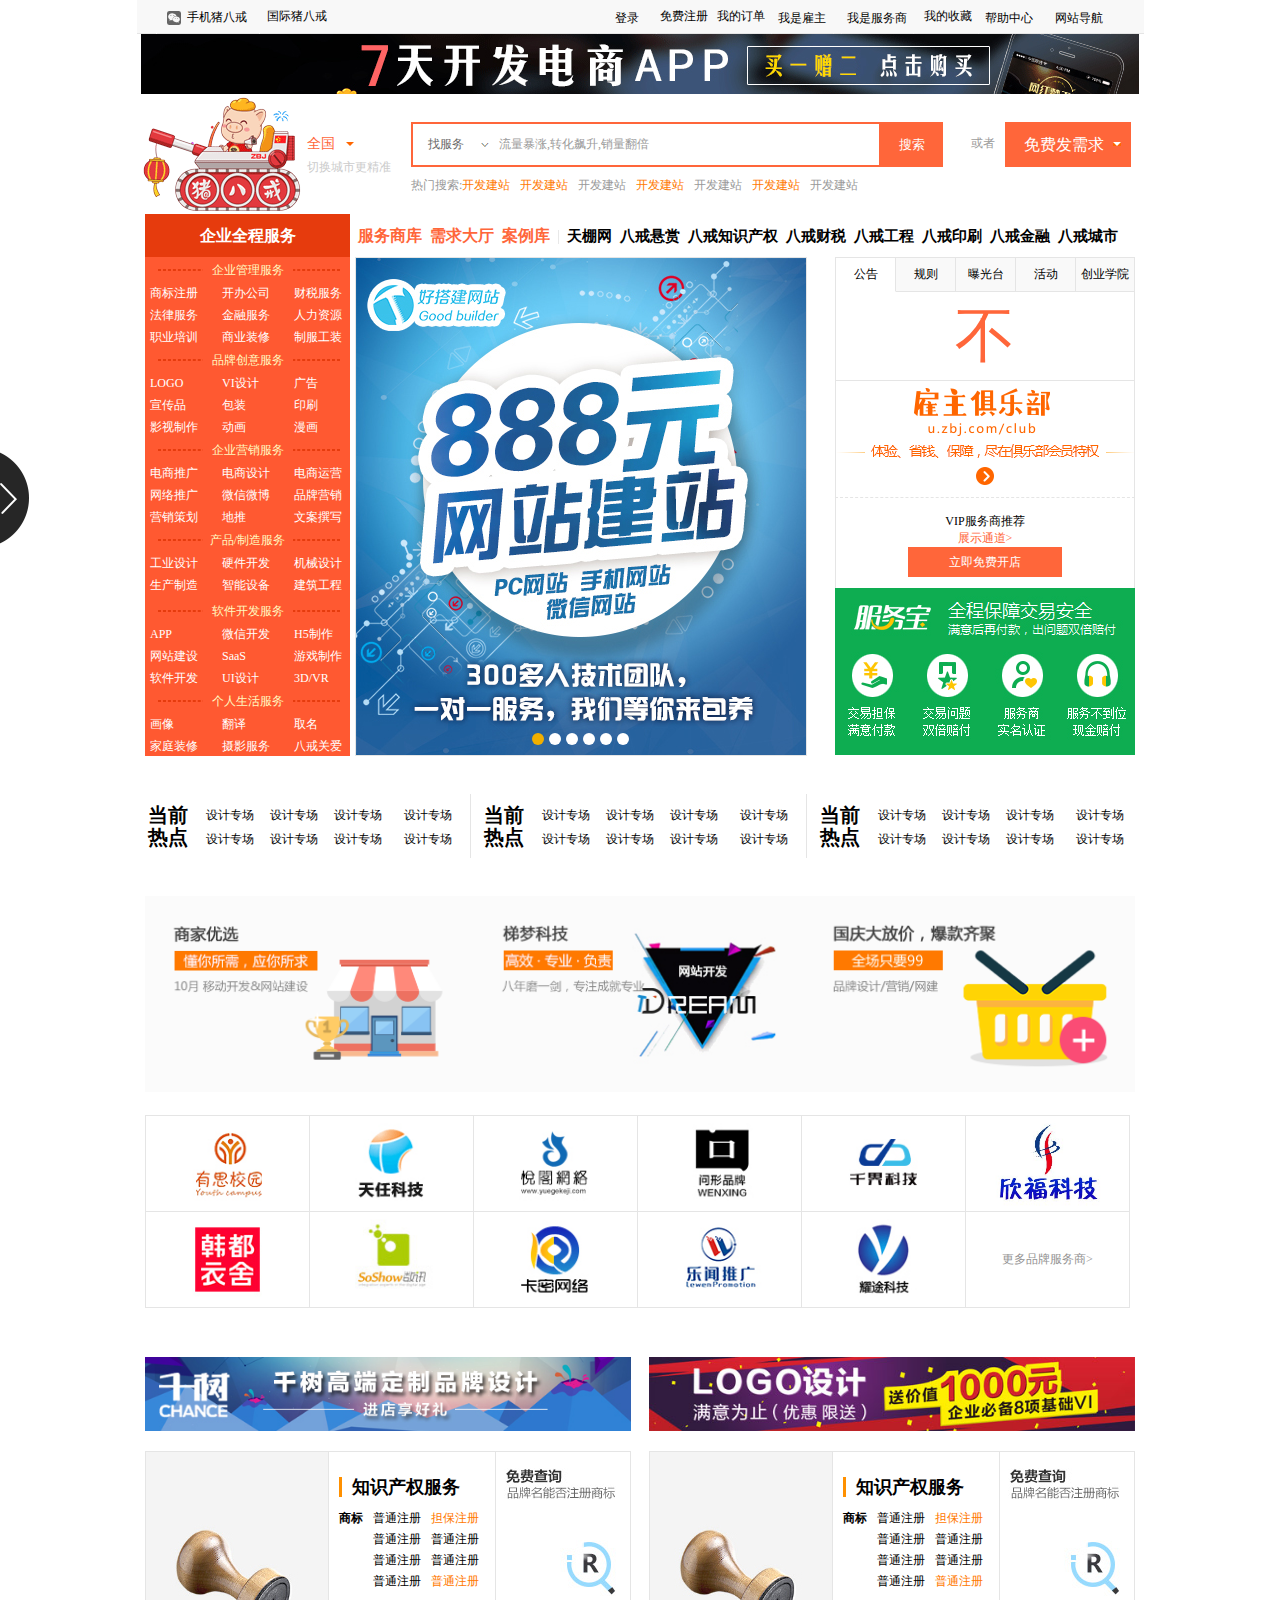
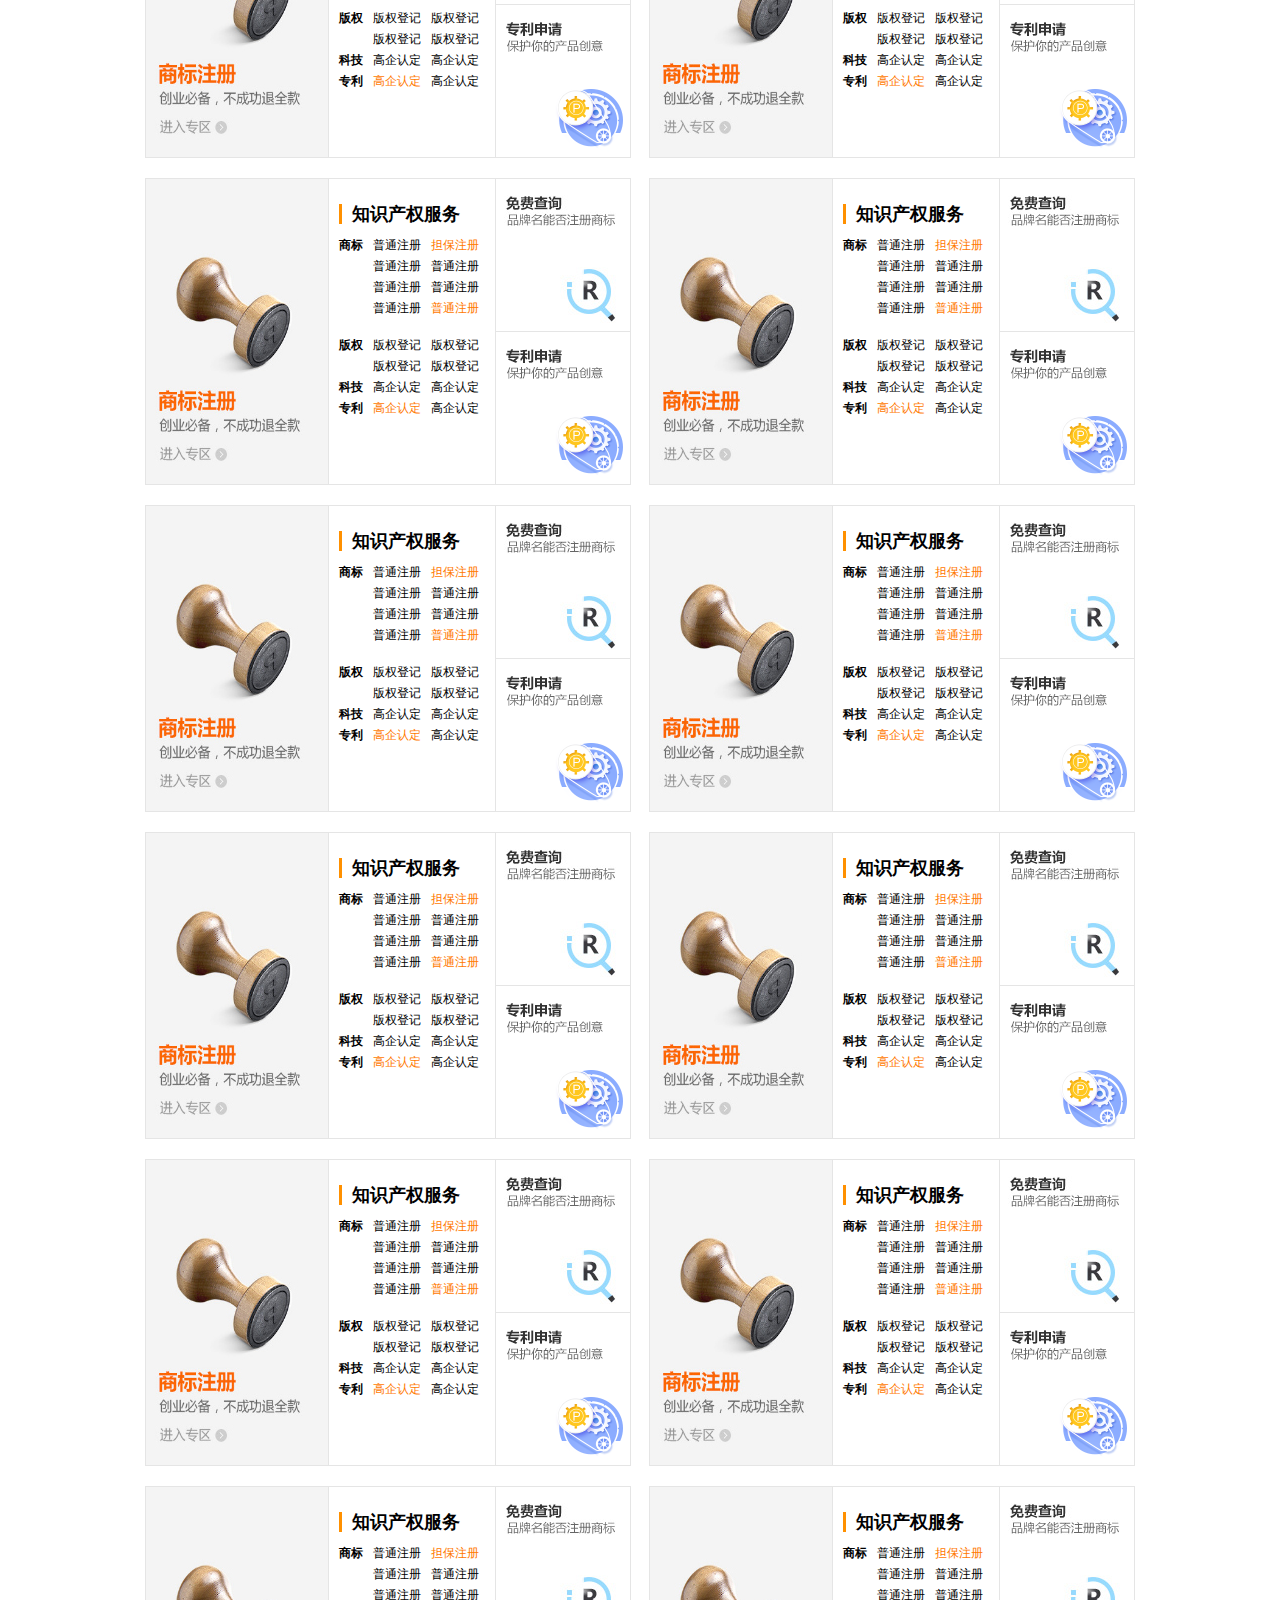
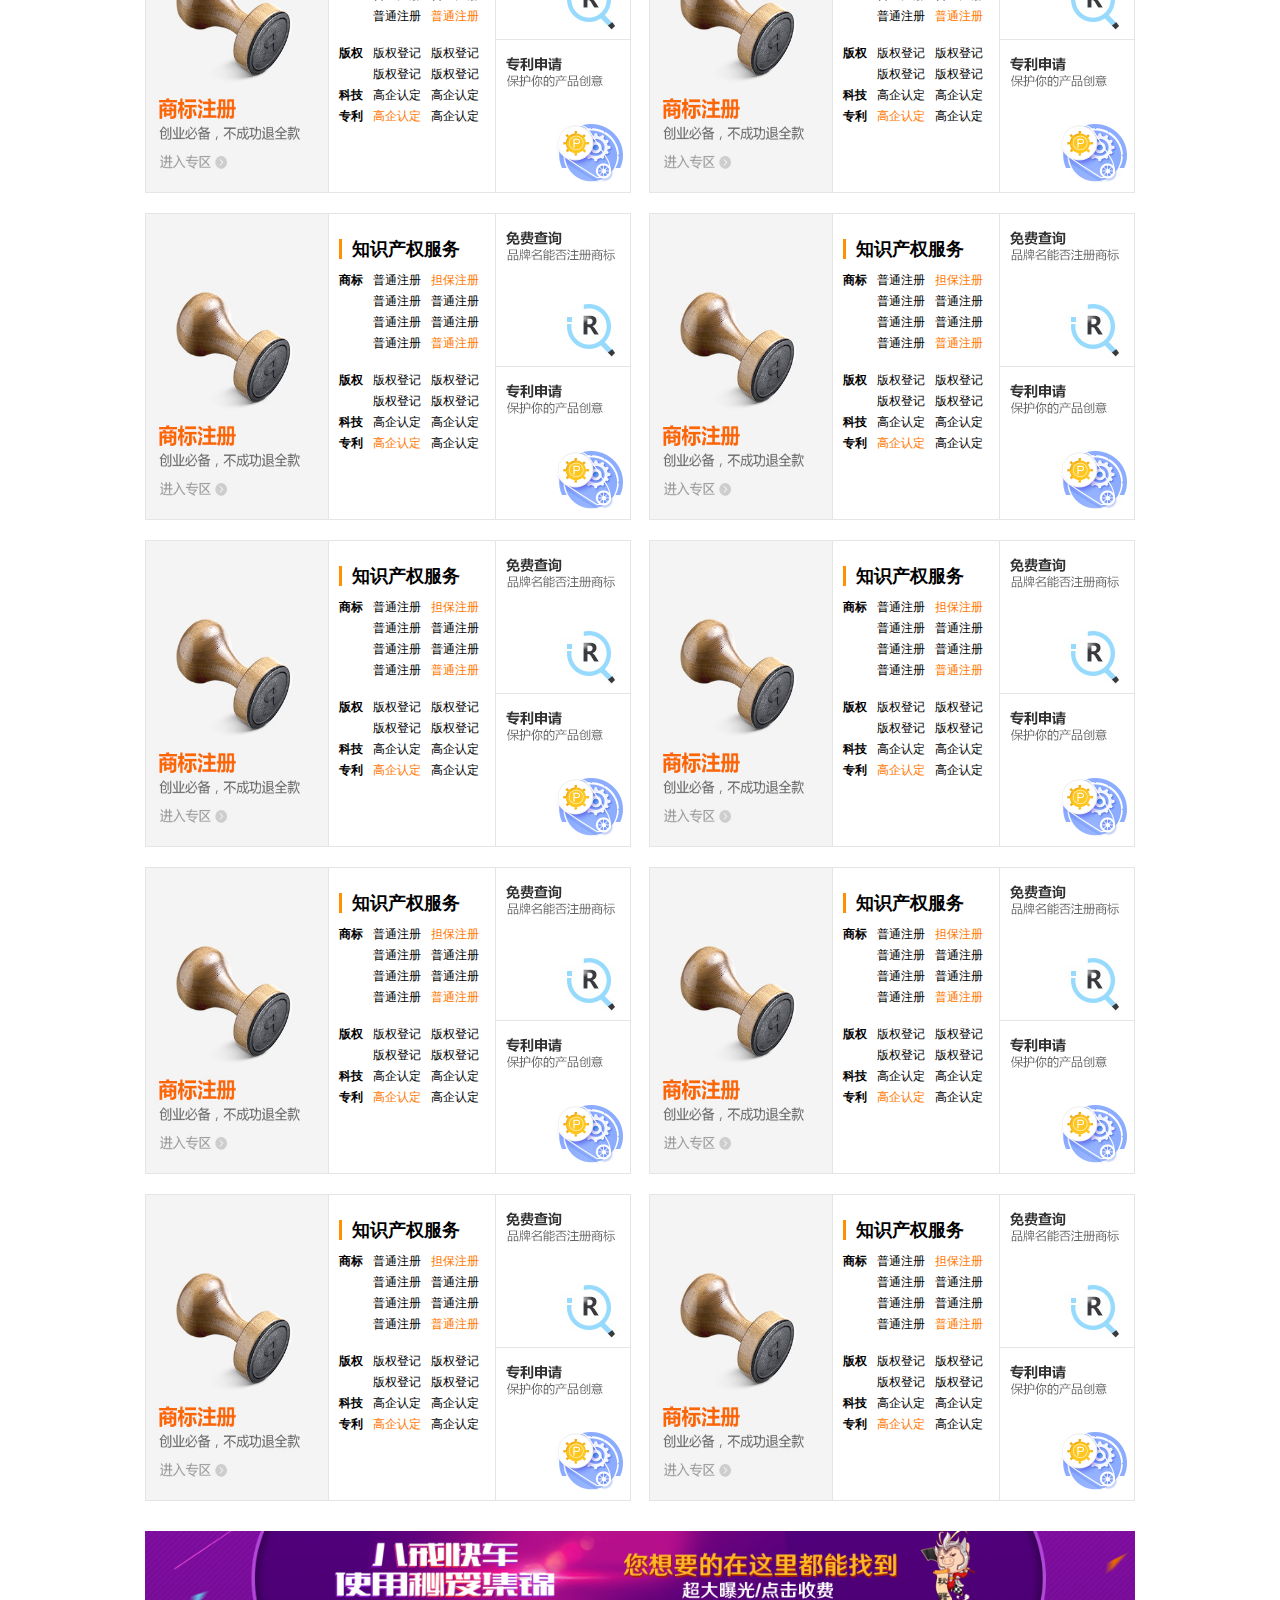
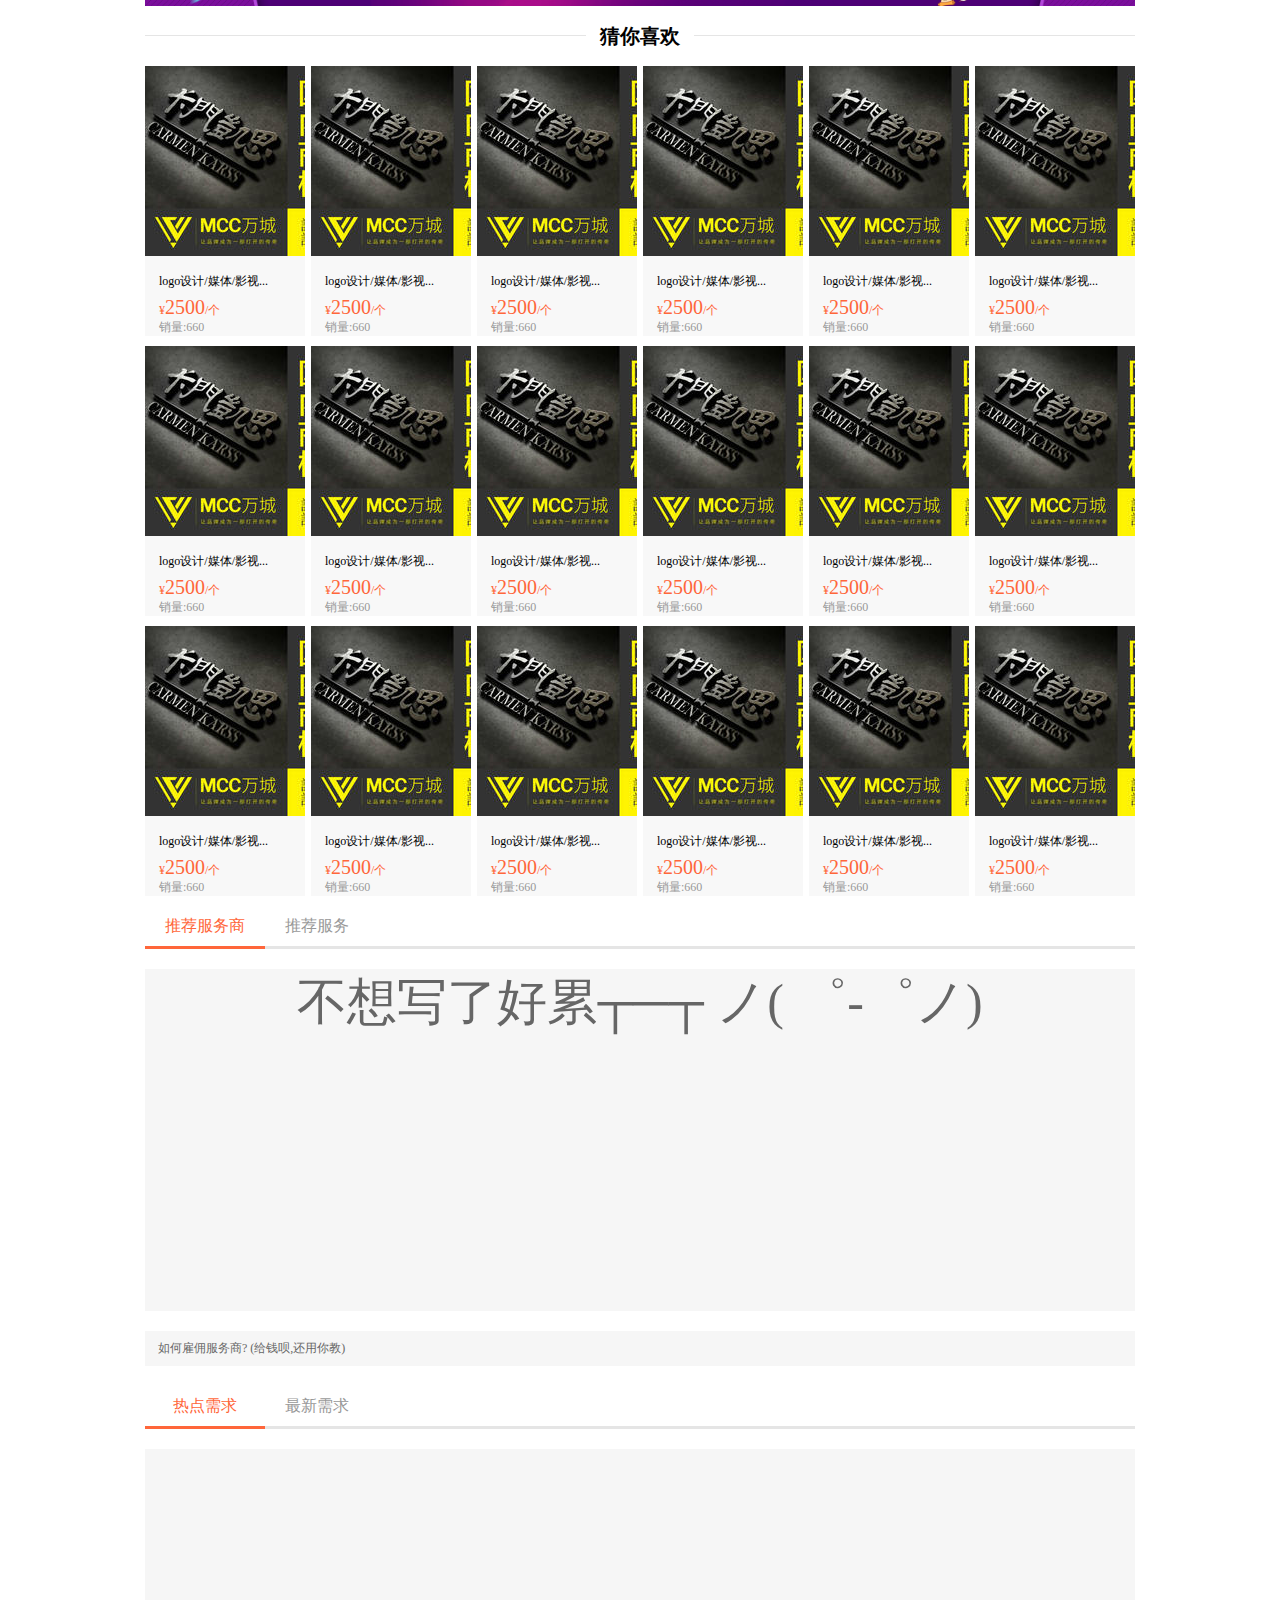
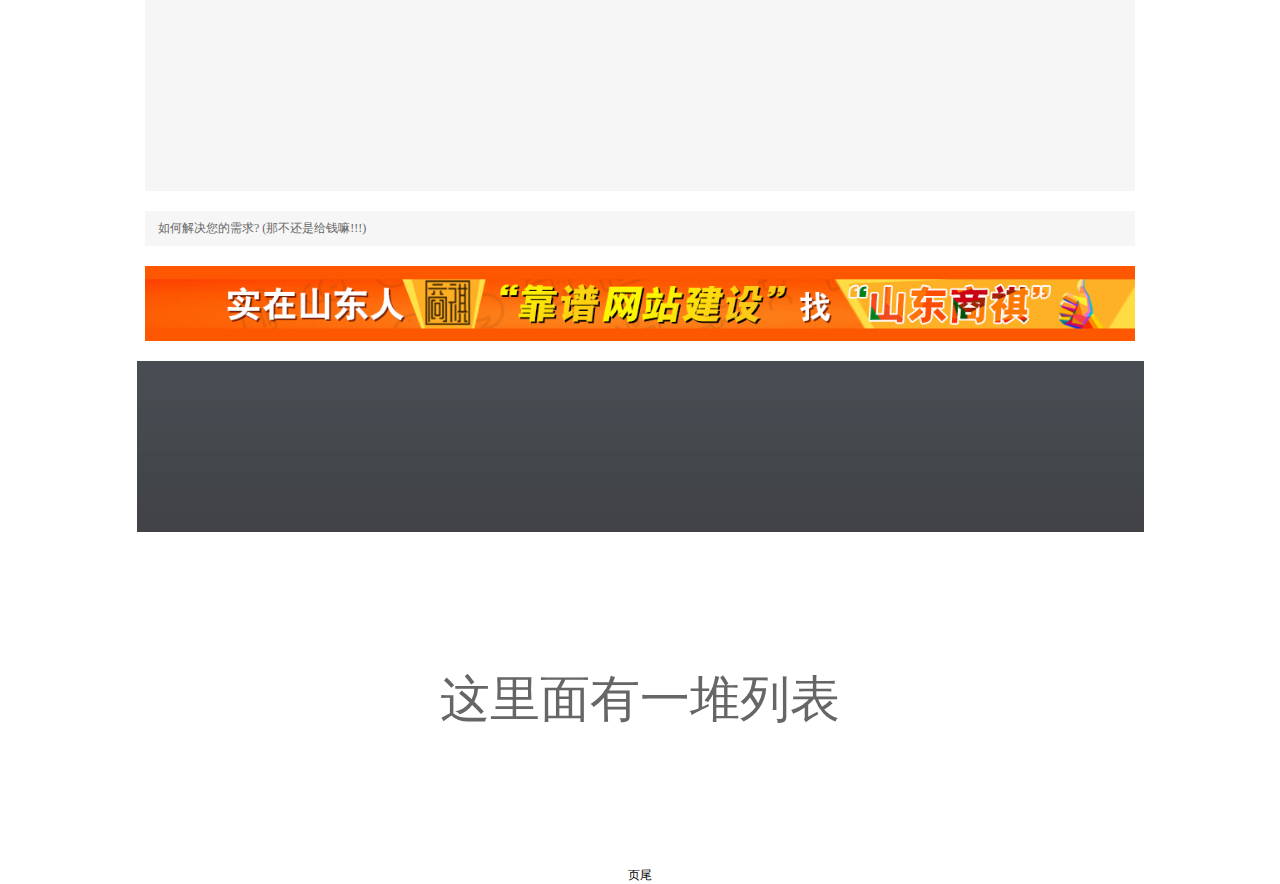
==== commit ffcef525: "change" ====
--- a/Zhu/index.html
+++ b/Zhu/index.html
@@ -1560,15 +1560,15 @@
             <div class="ca tj1 on">热点需求</div>
             <div class="ca tj2">最新需求</div>
         </div>
-        <div class="chc" style="display: block">好虚弱(╥﹏╥)</div>
-        <div class="chc">不想写呀不想写<br />ヽ(￣д￣;)ノ=3=3=3</div>
+        <div class="chc" style="display: block"></div>
+        <div class="chc"><br />ヽ(￣д￣;)ノ=3=3=3</div>
         <div class="tult">如何解决您的需求? (那不还是给钱嘛!!!)</div>
     </div>
     <div class="gg123">
         <img src="img/gg4.jpg" alt="1" />
     </div>
     <div class="footer">
-        <div class="bb">终于快写完了ε-(´∀｀; ) <span>我要去玩了</span></div>
+        <div class="bb"></span></div>
         <div class="fo">这里面有一堆列表</div>
         <span>页尾</span>
     </div>
